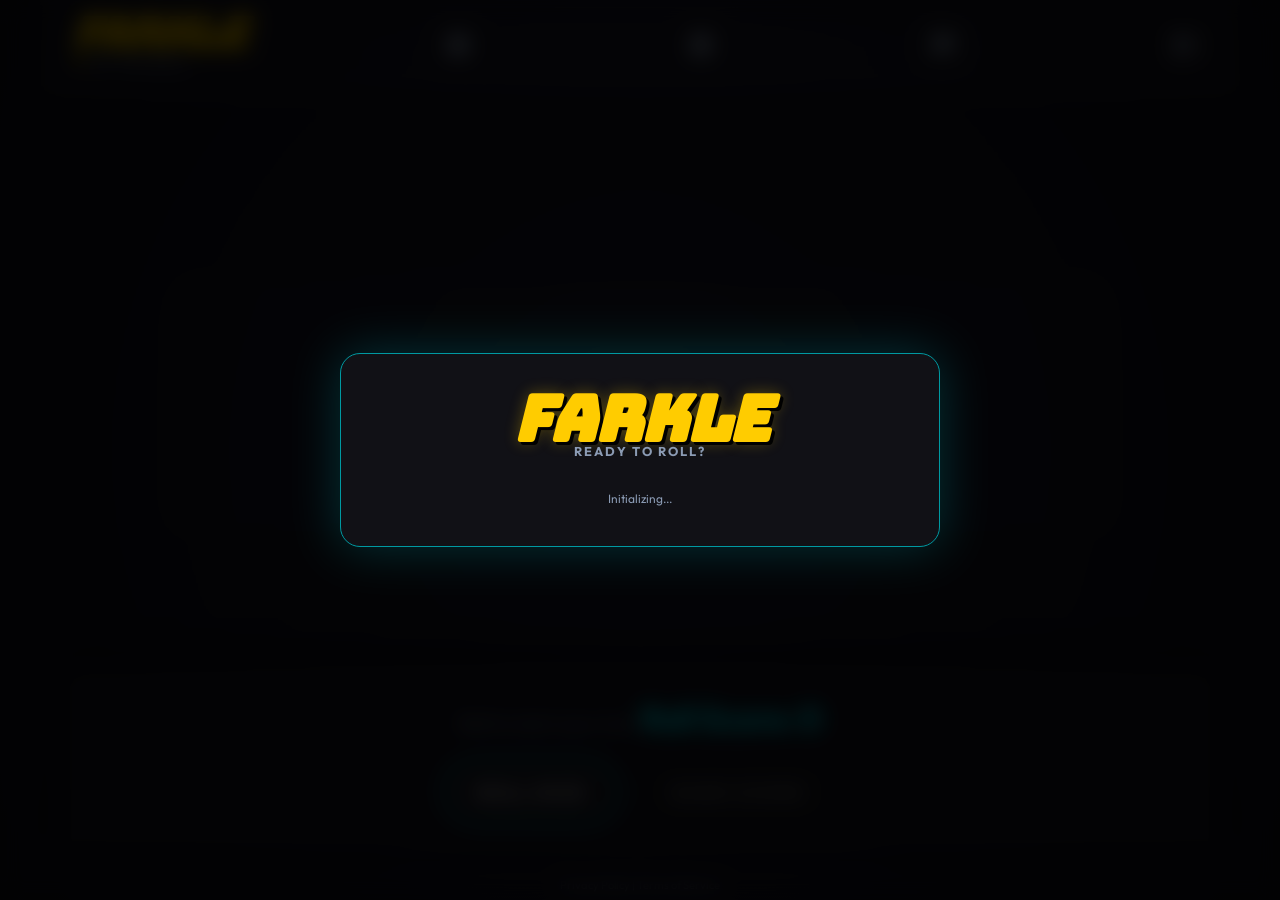
==== public/index.html @ 9ae145c6 "feat: implement iOS-style chat notifications and polished system debug panel" ====
<!DOCTYPE html>
<html lang="en">

<head>
    <meta charset="UTF-8">
    <meta name="viewport" content="width=device-width, initial-scale=1.0, maximum-scale=1.0, user-scalable=no">
    <title>Farkle With Friends</title>
    <link rel="preconnect" href="https://fonts.googleapis.com">
    <link rel="preconnect" href="https://fonts.gstatic.com" crossorigin>
    <link href="https://fonts.googleapis.com/css2?family=Outfit:wght@300;400;600;700&display=swap" rel="stylesheet">
    <link rel="stylesheet" href="style.css">
    <link rel="stylesheet" href="chat.css">
    <script src="/socket.io/socket.io.js"></script>
    <script type="importmap">
        {
            "imports": {
                "@discord/embedded-app-sdk": "/libs/@discord/embedded-app-sdk/output/index.mjs",
                "three": "/libs/three/build/three.module.js",
                "three/addons/": "/libs/three/examples/jsm/",
                "cannon-es": "/libs/cannon-es/dist/cannon-es.js",
                "gsap": "/libs/gsap/index.js",
                "gsap/ScrollTrigger": "/libs/gsap/ScrollTrigger.js",
                "gsap/MotionPathPlugin": "/libs/gsap/MotionPathPlugin.js"
            }
        }
    </script>
</head>

<body>
    <div id="global-error-display" style="
        display: none; 
        position: fixed; 
        top: 0; left: 0; right: 0; 
        background: #7f1d1d; 
        color: white; 
        padding: 1rem; 
        z-index: 9999; 
        font-family: monospace; 
        font-size: 12px;
        white-space: pre-wrap;
    "></div>
    <script>
        window.onerror = function (msg, url, line, col, error) {
            const el = document.getElementById('global-error-display');
            if (el) {
                el.style.display = 'block';
                el.textContent += `Error: ${msg}\nAt: ${url}:${line}:${col}\n\n`;
            }
        };
        window.addEventListener('unhandledrejection', function (event) {
            const el = document.getElementById('global-error-display');
            if (el) {
                el.style.display = 'block';
                el.textContent += `Promise Rejection: ${event.reason}\n\n`;
            }
        });
    </script>

    <div id="app">
        <div id="bg-dice-container"></div>
        <header class="game-header">
            <div class="logo-container">
                <h1 class="logo-text">Farkle</h1>
                <div class="tagline">
                    <span class="arrow-icon">↳</span> BY VELARIX
                </div>
            </div>
            <button id="rules-btn" class="icon-btn" aria-label="Rules">
                <svg width="24" height="24" viewBox="0 0 24 24" fill="none" stroke="currentColor" stroke-width="2">
                    <circle cx="12" cy="12" r="10"></circle>
                    <path d="M9.09 9a3 3 0 0 1 5.83 1c0 2-3 3-3 3"></path>
                    <line x1="12" y1="17" x2="12.01" y2="17"></line>
                </svg>
            </button>
            <button id="settings-btn" class="icon-btn" aria-label="Settings" style="margin-left: 0.5rem;"
                title="Settings">
                <svg width="24" height="24" viewBox="0 0 24 24" fill="none" stroke="currentColor" stroke-width="2"
                    stroke-linecap="round" stroke-linejoin="round">
                    <circle cx="12" cy="12" r="3"></circle>
                    <path
                        d="M19.4 15a1.65 1.65 0 0 0 .33 1.82l.06.06a2 2 0 0 1 0 2.83 2 2 0 0 1-2.83 0l-.06-.06a1.65 1.65 0 0 0-1.82-.33 1.65 1.65 0 0 0-1 1.51V21a2 2 0 0 1-2 2 2 2 0 0 1-2-2v-.09A1.65 1.65 0 0 0 9 19.4a1.65 1.65 0 0 0-1.82.33l-.06.06a2 2 0 0 1-2.83 0 2 2 0 0 1 0-2.83l.06-.06a1.65 1.65 0 0 0 .33-1.82 1.65 1.65 0 0 0-1.51-1H3a2 2 0 0 1-2-2 2 2 0 0 1 2-2h.09A1.65 1.65 0 0 0 4.6 9a1.65 1.65 0 0 0-.33-1.82l-.06-.06a2 2 0 0 1 0-2.83 2 2 0 0 1 2.83 0l.06.06a1.65 1.65 0 0 0 1.82.33H9a1.65 1.65 0 0 0 1-1.51V3a2 2 0 0 1 2-2 2 2 0 0 1 2 2v.09a1.65 1.65 0 0 0 1 1.51 1.65 1.65 0 0 0 1.82-.33l.06-.06a2 2 0 0 1 2.83 0 2 2 0 0 1 0 2.83l-.06.06a1.65 1.65 0 0 0-.33 1.82V9a1.65 1.65 0 0 0 1.51 1H21a2 2 0 0 1 2 2 2 2 0 0 1-2 2h-.09a1.65 1.65 0 0 0-1.51 1z">
                    </path>
                </svg>
            </button>
            <button id="chat-toggle-btn" class="icon-btn" aria-label="Chat" style="margin-left: 0.5rem;"
                title="Group Chat">
                <svg width="24" height="24" viewBox="0 0 24 24" fill="none" stroke="currentColor" stroke-width="2"
                    stroke-linecap="round" stroke-linejoin="round">
                    <path d="M21 15a2 2 0 0 1-2 2H7l-4 4V5a2 2 0 0 1 2-2h14a2 2 0 0 1 2 2z"></path>
                </svg>
            </button>
            <button id="leave-btn" class="icon-btn" aria-label="Leave Game" style="margin-left: 0.5rem;"
                title="Leave Table">
                <svg width="20" height="20" viewBox="0 0 24 24" fill="none" stroke="currentColor" stroke-width="2.5"
                    stroke-linecap="round" stroke-linejoin="round">
                    <path d="M9 21H5a2 2 0 0 1-2-2V5a2 2 0 0 1 2-2h4"></path>
                    <polyline points="16 17 21 12 16 7"></polyline>
                    <line x1="21" y1="12" x2="9" y2="12"></line>
                </svg>
                <span style="font-size: 0.7rem; font-weight: 800; margin-left: 4px; display: none;"
                    id="leave-text">LEAVE</span>
            </button>
        </header>

        <main class="game-board">
            <div id="game-info-bar"
                style="display: flex; justify-content: center; gap: 2rem; margin-bottom: 1rem; color: var(--text-muted); font-size: 0.9rem;">
                <span id="room-display"></span>
                <span id="spectator-display"></span>
            </div>
            <div class="player-zones" id="player-zones-container">
                <!-- Players injected via JS -->
            </div>

            <div class="dice-arena">
                <div id="three-canvas-container"></div>
                <div id="dice-container" class="dice-container">
                    <!-- Dice will be injected here (2D fallback/selection) -->
                </div>
                <div id="feedback-message" class="feedback-message hidden">Farkle!</div>
            </div>

            <div class="controls">
                <div class="current-action-info">
                    <span id="action-text">Roll to start your turn</span>
                    <span id="current-score-display">Roll Score: 0</span>
                </div>
                <div class="button-group">
                    <button id="roll-btn" class="btn primary">Roll Dice</button>
                    <button id="bank-btn" class="btn secondary" disabled>Bank Score</button>
                </div>
            </div>
        </main>

        <!-- Modals -->
        <div id="rules-modal" class="modal hidden">
            <div class="modal-content">
                <h2>Rules</h2>
                <div class="rules-text">
                    <p><strong>Farkle Rules Summary</strong></p>
                    <p>Begin your turn by rolling all six dice. Check to see if you have rolled any scoring dice or
                        combinations. Set aside any scoring dice you wish, but you must set aside at least one scoring
                        die if possible.</p>
                    <p>After each roll, you may reroll all the dice that have not been set aside or you can choose to
                        bank any accumulated points and end your turn.</p>
                    <p>If all six dice have been set aside for scoring (Hot Dice), you can use them all to continue
                        rolling as normal or you can bank your points and end your turn.</p>
                    <p>You farkle if you roll the dice and score no points with any of them. This ends your turn
                        immediately and all of your points gained so far this turn are lost.</p>
                    <p>At the end of your turn, your score is banked. The first player to reach the winning score
                        (Standard: 10,000) triggers the final round.</p>
                    <br>
                    <p style="color: var(--primary);"><em>Note: Different tables may have different rules (e.g. High
                            Stakes, Welfare Mode). Check the table description!</em></p>
                </div>
                <button class="btn close-modal">Close</button>
            </div>
        </div>

        <div id="setup-modal" class="modal">
            <div class="modal-content">
                <div class="logo-container" style="align-items: center; margin-bottom: 2rem;">
                    <h1 class="logo-text" style="font-size: 4rem !important;">Farkle</h1>
                    <div class="tagline">READY TO ROLL?</div>
                </div>

                <div id="connection-debug"
                    style="font-size: 0.75rem; color: var(--text-muted); margin-top: 0.5rem; text-align: center;">
                    Initializing...</div>

                <div id="mode-selection" style="display:none; text-align: center; margin-bottom: 2rem;">
                    <p style="color: var(--text-muted); margin-bottom: 1rem;">Select Experience</p>
                    <div style="display: flex; gap: 1rem; justify-content: center;">
                        <button id="mode-casual-btn" class="btn secondary" style="min-width: 120px;">
                            <span style="display:block; font-size: 1.2rem;">☕</span>
                            Casual
                        </button>
                        <button id="mode-speed-btn" class="btn secondary" style="min-width: 120px;">
                            <span style="display:block; font-size: 1.2rem;">⚡</span>
                            Speed Run
                        </button>
                    </div>
                </div>

                <div id="room-list-container" class="room-grid"
                    style="margin-top: 1rem; border-top: 1px solid rgba(255,255,255,0.1); padding-top: 1.5rem; width: 100%; display: none;">
                    <p style="color:var(--text-muted); font-size: 0.9rem; text-align: center;">Loading tables...</p>
                    <!-- Room List will be injected here -->
                </div>

                <button id="start-game-btn" class="btn primary" disabled style="display: none;"></button>
            </div>
        </div>

        <div id="settings-modal" class="modal hidden">
            <div class="modal-content">
                <h2>Settings</h2>
                <div class="input-group">
                    <label>Felt Color</label>
                    <div class="theme-options">
                        <button class="theme-btn" data-theme="green" style="background: #0f3d24;"></button>
                        <button class="theme-btn" data-theme="blue" style="background: #1e3a8a;"></button>
                        <button class="theme-btn" data-theme="red" style="background: #7f1d1d;"></button>
                        <button class="theme-btn" data-theme="purple" style="background: #581c87;"></button>
                    </div>
                </div>
                <div class="input-group">
                    <label>Dice Theme</label>
                    <select id="dice-theme-select">
                        <option value="classic">Classic White</option>
                        <option value="gold">Luxury Gold</option>
                        <option value="dark">Midnight Black</option>
                        <option value="neon">Neon Cyber</option>
                    </select>
                </div>
                <button class="btn close-modal">Close</button>
            </div>
        </div>

        <div id="game-over-modal" class="modal hidden">
            <div class="modal-content">
                <h2>Game Over!</h2>
                <p id="winner-text">Player 1 Wins!</p>
                <div class="final-scores">
                    <div class="final-score-row">
                        <span id="end-p1-name"></span>: <span id="end-p1-score"></span>
                    </div>
                    <div class="final-score-row">
                        <span id="end-p2-name"></span>: <span id="end-p2-score"></span>
                    </div>
                </div>
                <button id="restart-btn" class="btn primary">Play Again</button>
            </div>
        </div>

        <div id="chat-panel" class="chat-panel hidden">
            <div class="chat-header">
                <h3>Group Chat</h3>
                <button id="chat-close-btn" class="icon-btn micro" style="width:30px; height:30px;">✕</button>
            </div>
            <div id="chat-messages" class="chat-messages">
                <!-- Messages -->
                <div class="chat-msg system">Welcome to the chat!</div>
            </div>
            <div class="chat-input-area">
                <input type="text" id="chat-input" placeholder="Say something..." maxlength="100">
                <button id="chat-send-btn" class="btn primary small"
                    style="min-width: 60px; height: 40px; font-size: 0.9rem; padding: 0 15px;">Send</button>
            </div>
        </div>
        <footer
            style="text-align: center; padding: 0.5rem; color: var(--text-muted); font-size: 0.7rem; flex-shrink: 0;">
            <p>
                <a href="privacy.html" style="color: var(--text-muted); text-decoration: none;">Privacy Policy</a> |
                <a href="terms.html" style="color: var(--text-muted); text-decoration: none;">Terms of Service</a>
            </p>
        </footer>
    </div>

    <!-- iOS Style Chat Notifications Container -->
    <div id="chat-notifications" class="chat-notifications-container"></div>

    <script type="module" src="client.js"></script>
</body>

</html>
---- public/style.css ----
@import url('https://fonts.googleapis.com/css2?family=Outfit:wght@300;400;600;800&family=Bungee&display=swap');

:root {
    /* Color Palette - Vibrant Cyberpunk/Modern Arcade */
    --bg-dark: #090910;
    --bg-panel: rgba(22, 22, 35, 0.75);
    --bg-panel-solid: #161623;

    --primary: #00f2ff;
    /* Cyan */
    --primary-dim: #0099a1;
    --primary-glow: rgba(0, 242, 255, 0.6);

    --accent: #d900ff;
    /* Magenta */
    --accent-dim: #8c00a3;
    --accent-glow: rgba(217, 0, 255, 0.6);

    --success: #00ff9d;
    --success-glow: rgba(0, 255, 157, 0.6);

    --danger: #ff0055;
    --danger-glow: rgba(255, 0, 85, 0.6);

    --text-main: #ffffff;
    --text-muted: #8b9bb4;

    --glass-border: 1px solid rgba(255, 255, 255, 0.15);
    --glass-highlight: 1px solid rgba(255, 255, 255, 0.3);

    --shadow-sm: 0 4px 6px rgba(0, 0, 0, 0.3);
    --shadow-lg: 0 10px 30px rgba(0, 0, 0, 0.5);
    --neon-box: 0 0 15px var(--primary-glow), inset 0 0 10px var(--primary-glow);

    --font-main: 'Outfit', 'Inter', system-ui, sans-serif;
    --anim-speed: 0.3s;

    --auroraColor0: rgb(255 0 0);
    --auroraColor1: rgb(0 255 0);
    --auroraColor2: rgb(0 0 255);

    --bg0: #FFFFFF;
    --bg: color-mix(in srgb, var(--auroraColor1) 40%, var(--bg0));
    --bgColor: color-mix(in srgb, #000000 70%, var(--bg));

    --bgColor90: color-mix(in srgb, #000000 10%, var(--bgColor));
    --bgColor80: color-mix(in srgb, #000000 20%, var(--bgColor));
    --bgColor70: color-mix(in srgb, #000000 30%, var(--bgColor));
    --bgColor60: color-mix(in srgb, #000000 40%, var(--bgColor));
    --bgColor50: color-mix(in srgb, #000000 50%, var(--bgColor));

    --bgColor110: color-mix(in srgb, #FFFFFF 10%, var(--bgColor));
    --bgColor120: color-mix(in srgb, #FFFFFF 20%, var(--bgColor));
    --bgColor130: color-mix(in srgb, #FFFFFF 30%, var(--bgColor));
    --bgColor140: color-mix(in srgb, #FFFFFF 40%, var(--bgColor));
    --bgColor150: color-mix(in srgb, #FFFFFF 50%, var(--bgColor));

    --fireLight1: #ed8d0e;
    --fireLight2: #ffff00;
}

.bgColor {
    fill: var(--bgColor);
}

.bgColor90 {
    fill: var(--bgColor90);
}

.bgColor80 {
    fill: var(--bgColor80);
}

.bgColor70 {
    fill: var(--bgColor70);
}

.bgColor60 {
    fill: var(--bgColor60);
}

.bgColor50 {
    fill: var(--bgColor50);
}

.bgColor110 {
    fill: var(--bgColor110);
}

.bgColor120 {
    fill: var(--bgColor120);
}

.bgColor130 {
    fill: var(--bgColor130);
}

.bgColor140 {
    fill: var(--bgColor140);
}

.bgColor150 {
    fill: var(--bgColor150);
}


* {
    box-sizing: border-box;
    margin: 0;
    padding: 0;
    user-select: none;
    -webkit-tap-highlight-color: transparent;
}

body {
    padding: 0px;
    height: 100vh;
    overflow: hidden;
    background: radial-gradient(circle at center, #1a1a2e 0%, #0f0f1a 100%);
    font-family: var(--font-main);
    color: var(--text-main);
    display: flex;
    flex-direction: column;
    align-items: center;
}







/* Background Dice Animation Container */
#bg-dice-container {
    position: absolute;
    top: 0;
    left: 0;
    width: 100%;
    height: 100%;
    overflow: hidden;
    z-index: 0;
    pointer-events: none;
}

.bg-die {
    position: absolute;
    color: rgba(255, 255, 255, 0.05);
    animation: floatUp linear infinite;
    user-select: none;
}

@keyframes floatUp {
    0% {
        transform: translateY(110vh) rotate(0deg);
        opacity: 0;
    }

    20% {
        opacity: 0.15;
    }

    80% {
        opacity: 0.15;
    }

    100% {
        transform: translateY(-10vh) rotate(360deg);
        opacity: 0;
    }
}

.bg-particle {
    position: absolute;
    border-radius: 50%;
    opacity: 0.4;
    animation: twinkle ease-in-out infinite;
    pointer-events: none;
}

@keyframes twinkle {

    0%,
    100% {
        transform: scale(1);
        opacity: 0.2;
    }

    50% {
        transform: scale(1.5);
        opacity: 0.6;
    }
}

#app {
    width: 100%;
    max-width: 1200px;
    height: 100%;
    display: flex;
    flex-direction: column;
    position: relative;
    z-index: 10;
}

/* --- Header --- */
.game-header {
    display: flex;
    justify-content: space-between;
    align-items: center;
    padding: 1rem 2rem;
    background: rgba(255, 255, 255, 0.03);
    border-bottom: var(--glass-border);
    backdrop-filter: blur(15px);
}

@keyframes titlePulse {
    0% {
        filter: drop-shadow(0 0 10px rgba(255, 215, 0, 0.3));
    }

    100% {
        filter: drop-shadow(0 0 15px rgba(255, 215, 0, 0.6));
    }
}

.logo-container {
    display: flex;
    flex-direction: column;
    align-items: flex-start;
}

.logo-text {
    font-family: 'Bungee', cursive !important;
    font-size: 2.8rem !important;
    font-style: italic;
    line-height: 0.8 !important;
    color: #ffcc00;
    text-shadow: 3px 3px 0px #000, 0 0 15px rgba(255, 204, 0, 0.3);
    margin: 0 !important;
    letter-spacing: -2px !important;
    background: none !important;
    -webkit-text-fill-color: initial !important;
}

.tagline {
    font-size: 0.8rem;
    font-weight: 700;
    color: #8b9bb4;
    letter-spacing: 2px;
    margin-top: -2px;
    display: flex;
    align-items: center;
    gap: 4px;
}

.arrow-icon {
    color: #ffcc00;
    font-size: 1.2rem;
    transform: translateY(-2px);
    display: inline-block;
}

.icon-btn {
    background: rgba(255, 255, 255, 0.05);
    border: none;
    color: var(--text-muted);
    width: 44px;
    height: 44px;
    border-radius: 12px;
    cursor: pointer;
    transition: all var(--anim-speed);
    display: flex;
    align-items: center;
    justify-content: center;
}

.icon-btn svg {
    width: 24px;
    height: 24px;
    fill: currentColor;
}

.icon-btn:hover {
    background: var(--primary);
    color: #000;
    box-shadow: 0 0 20px var(--primary-glow);
    transform: translateY(-2px);
}

/* --- Main Layout --- */
.game-board {
    flex: 1;
    display: flex;
    flex-direction: column;
    padding: 1rem;
    gap: 1.5rem;
    overflow-y: auto;
}

/* --- Player Zones --- */
.player-zones {
    display: flex;
    justify-content: center;
    gap: 1.5rem;
    flex-wrap: wrap;
    perspective: 1000px;
}

.player-card {
    background: var(--bg-panel);
    border: var(--glass-border);
    border-radius: 16px;
    padding: 1rem 1.5rem;
    min-width: 180px;
    backdrop-filter: blur(10px);
    transition: all 0.4s cubic-bezier(0.175, 0.885, 0.32, 1.275);
    position: relative;
    overflow: hidden;
    display: flex;
    flex-direction: column;
    align-items: center;
}

.player-card::after {
    content: '';
    position: absolute;
    top: 0;
    left: 0;
    right: 0;
    bottom: 0;
    background: linear-gradient(135deg, rgba(255, 255, 255, 0.1) 0%, transparent 100%);
    opacity: 0;
    transition: opacity 0.3s;
    pointer-events: none;
}

.player-card.active {
    transform: translateY(-5px) scale(1.05);
    border-color: var(--primary);
    box-shadow: 0 10px 30px rgba(0, 242, 255, 0.2);
}

.player-card.active::before {
    content: '';
    position: absolute;
    top: 0;
    left: 0;
    width: 100%;
    height: 4px;
    background: var(--primary);
    box-shadow: 0 0 15px var(--primary);
}

.player-info {
    font-size: 1.1rem;
    font-weight: 600;
    color: var(--text-muted);
    margin-bottom: 0.5rem;
    width: 100%;
    text-align: center;
    white-space: nowrap;
    overflow: hidden;
    text-overflow: ellipsis;
}

.player-card.active .player-info {
    color: #fff;
    text-shadow: 0 0 10px rgba(255, 255, 255, 0.5);
}

.total-score {
    font-size: 2.2rem;
    font-weight: 700;
    color: var(--text-main);
}

.player-card.active .total-score {
    background: linear-gradient(to right, var(--primary), var(--success));
    -webkit-background-clip: text;
    background-clip: text;
    -webkit-text-fill-color: transparent;
}

/* --- Dice Arena --- */
.dice-arena {
    flex: 2;
    display: flex;
    flex-direction: column;
    justify-content: center;
    align-items: center;
    position: relative;
    width: 100%;
    min-height: 300px;
    /* Ensure space for 3D dice */
}

#three-canvas-container {
    position: absolute;
    top: 50%;
    left: 50%;
    transform: translate(-50%, -50%);
    width: 100%;
    height: 400px;
    pointer-events: none;
    /* Usually 3D is for show, 2D for select */
    z-index: 5;
}

#three-canvas-container canvas {
    width: 100% !important;
    height: 100% !important;
    display: block;
}

.dice-container {
    display: flex;
    flex-wrap: wrap;
    gap: 2rem;
    justify-content: center;
    padding: 3rem;
    background: rgba(255, 255, 255, 0.02);
    border-radius: 30px;
    border: 1px dashed rgba(255, 255, 255, 0.1);
    min-height: 250px;
    min-width: 80%;
    transition: all 0.3s;
    position: relative;
    z-index: 10;
    /* Above 3D if we want selection, or below if we want 3D on top */
}

/* We want 3D dice to be visible, so let's make 2D dice container transparent when rolling */
.dice-container.rolling {
    opacity: 0;
}

.dice-container.rolling {
    border-color: var(--primary-dim);
    box-shadow: inset 0 0 50px rgba(0, 242, 255, 0.05);
}

/* --- The Die Itself --- */
.die {
    width: 80px;
    height: 80px;
    background: linear-gradient(135deg, #f0f0f0, #d9d9d9);
    border-radius: 12px;
    /* Smooth rounded corners */
    box-shadow:
        inset 0 0 10px rgba(255, 255, 255, 0.8),
        0 5px 15px rgba(0, 0, 0, 0.5),
        0 10px 5px rgba(0, 0, 0, 0.2);
    /* Depth shadow */
    position: relative;
    cursor: pointer;
    transition: all 0.2s cubic-bezier(0.175, 0.885, 0.32, 1.275);

    display: grid;
    grid-template-columns: repeat(3, 1fr);
    grid-template-rows: repeat(3, 1fr);
    padding: 10px;
}

/* Selected State */
.die.selected {
    transform: translateY(-20px) rotateX(10deg);
    background: var(--primary);
    box-shadow:
        0 0 20px var(--primary-glow),
        0 20px 40px rgba(0, 0, 0, 0.6);
    border: 2px solid white;
}

/* Dots (Pips) */
.pip {
    background-color: #222;
    border-radius: 50%;
    width: 14px;
    height: 14px;
    align-self: center;
    justify-self: center;
    box-shadow: inset 0 1px 2px rgba(0, 0, 0, 0.8);
}

.die.selected .pip {
    background-color: #000;
    box-shadow: inset 0 1px 3px rgba(255, 255, 255, 0.4);
}

/* Pip Positioning Logic */
.die[data-value="1"] .pip:nth-child(1) {
    grid-area: 2 / 2;
}

.die[data-value="2"] .pip:nth-child(1) {
    grid-area: 1 / 1;
}

.die[data-value="2"] .pip:nth-child(2) {
    grid-area: 3 / 3;
}

.die[data-value="3"] .pip:nth-child(1) {
    grid-area: 1 / 1;
}

.die[data-value="3"] .pip:nth-child(2) {
    grid-area: 2 / 2;
}

.die[data-value="3"] .pip:nth-child(3) {
    grid-area: 3 / 3;
}

.die[data-value="4"] .pip:nth-child(1) {
    grid-area: 1 / 1;
}

.die[data-value="4"] .pip:nth-child(2) {
    grid-area: 1 / 3;
}

.die[data-value="4"] .pip:nth-child(3) {
    grid-area: 3 / 1;
}

.die[data-value="4"] .pip:nth-child(4) {
    grid-area: 3 / 3;
}

.die[data-value="5"] .pip:nth-child(1) {
    grid-area: 1 / 1;
}

.die[data-value="5"] .pip:nth-child(2) {
    grid-area: 1 / 3;
}

.die[data-value="5"] .pip:nth-child(3) {
    grid-area: 2 / 2;
}

.die[data-value="5"] .pip:nth-child(4) {
    grid-area: 3 / 1;
}

.die[data-value="5"] .pip:nth-child(5) {
    grid-area: 3 / 3;
}

.die[data-value="6"] .pip:nth-child(1) {
    grid-area: 1 / 1;
}

.die[data-value="6"] .pip:nth-child(2) {
    grid-area: 1 / 3;
}

.die[data-value="6"] .pip:nth-child(3) {
    grid-area: 2 / 1;
}

.die[data-value="6"] .pip:nth-child(4) {
    grid-area: 2 / 3;
}

.die[data-value="6"] .pip:nth-child(5) {
    grid-area: 3 / 1;
}

.die[data-value="6"] .pip:nth-child(6) {
    grid-area: 3 / 3;
}

/* Rolling Animation */
.die.rolling {
    animation: shakeAndRoll 0.6s ease-in-out infinite;
    background: #e0e0e0;
}

@keyframes shakeAndRoll {
    0% {
        transform: translate(0, 0) rotate(0deg);
    }

    25% {
        transform: translate(-5px, -5px) rotate(-15deg);
    }

    50% {
        transform: translate(5px, 2px) rotate(180deg);
    }

    75% {
        transform: translate(-2px, 5px) rotate(300deg);
    }

    100% {
        transform: translate(0, 0) rotate(360deg);
    }
}

/* --- Feedback Messages --- */
.feedback-message {
    position: absolute;
    top: 50%;
    left: 50%;
    transform: translate(-50%, -50%);
    font-size: 5rem;
    font-weight: 900;
    color: #fff;
    -webkit-text-stroke: 2px var(--danger);
    text-shadow: 0 0 30px var(--danger);
    z-index: 100;
    pointer-events: none;
    opacity: 0;
    transition: all 0.3s;
}

.feedback-message:not(.hidden) {
    animation: blastIn 0.5s cubic-bezier(0.175, 0.885, 0.32, 1.275) forwards;
}

@keyframes blastIn {
    0% {
        transform: translate(-50%, -50%) scale(0) rotate(-10deg);
        opacity: 0;
    }

    60% {
        transform: translate(-50%, -50%) scale(1.2) rotate(5deg);
        opacity: 1;
    }

    100% {
        transform: translate(-50%, -50%) scale(1) rotate(0deg);
        opacity: 1;
    }
}

.feedback-message.success {
    -webkit-text-stroke: 2px var(--success);
    text-shadow: 0 0 30px var(--success);
}

.feedback-message.error {
    color: var(--danger);
    font-size: 6rem;
    -webkit-text-stroke: 2px #fff;
    text-shadow: 0 0 30px var(--danger);
    z-index: 2000;
}

.feedback-message.hot-dice {
    font-family: 'Bungee', cursive;
    /* Distinct font */
    font-size: 6rem;
    color: #fff700;
    /* Yellow */
    -webkit-text-stroke: 3px #ff4800;
    /* Orange/Red stroke */
    text-shadow:
        0 0 20px #ff0000,
        0 0 40px #ffae00;
    transform: translate(-50%, -50%) rotate(-5deg) !important;
    /* Tilt it */
}

/* --- Controls Panel --- */
.controls {
    background: var(--bg-panel);
    border-top: var(--glass-border);
    backdrop-filter: blur(20px);
    padding: 2rem;
    display: flex;
    flex-direction: column;
    align-items: center;
    gap: 1.5rem;
    box-shadow: 0 -10px 30px rgba(0, 0, 0, 0.5);
    border-radius: 30px 30px 0 0;
}

.current-action-info {
    text-align: center;
}

#current-score-display {
    font-size: 2rem;
    font-weight: 700;
    color: var(--primary);
    text-shadow: 0 0 15px var(--primary-glow);
    margin-bottom: 0.5rem;
}

#action-text {
    font-size: 1.2rem;
    color: var(--text-muted);
}

.button-group {
    display: flex;
    gap: 1.5rem;
}

/* Liquid Button Style Integration */
.btn {
    position: relative;
    display: inline-flex;
    justify-content: center;
    align-items: center;
    width: auto;
    min-width: 160px;
    height: 60px;
    padding: 0 30px;

    font-family: 'Outfit', sans-serif;
    font-weight: bold;
    font-size: 18px;
    text-transform: uppercase;
    letter-spacing: 2px;
    color: #fff;

    border-radius: 30px;
    background: rgba(255, 255, 255, 0.05);
    backdrop-filter: blur(10px);
    border: 1px solid rgba(255, 255, 255, 0.1);

    overflow: hidden;
    transition: all 0.5s ease;
    cursor: pointer;
    z-index: 1;
    box-shadow: 0 4px 15px rgba(0, 0, 0, 0.2);
}

.btn::before {
    content: '';
    position: absolute;
    top: 0;
    left: -100%;
    width: 100%;
    height: 100%;
    background: linear-gradient(90deg, transparent, rgba(255, 255, 255, 0.4), transparent);
    transition: 0.5s;
    z-index: -1;
}

.btn:hover::before {
    left: 100%;
}

.btn:hover {
    background: rgba(255, 255, 255, 0.1);
    transform: translateY(-2px);
    border-color: rgba(255, 255, 255, 0.3);
    box-shadow: 0 0 20px rgba(255, 255, 255, 0.3),
        0 0 40px rgba(255, 255, 255, 0.1);
}

.btn:active {
    transform: scale(0.95);
}

.btn:disabled {
    opacity: 0.5;
    cursor: not-allowed;
    filter: grayscale(1);
    pointer-events: none;
    box-shadow: none;
}

/* Primary Variant (Cyan) adaptation of Liquid */
.btn.primary {
    border-color: var(--primary-glow);
    box-shadow: 0 0 15px var(--primary-glow);
}

.btn.primary:hover {
    box-shadow: 0 0 30px var(--primary), inset 0 0 10px var(--primary-glow);
    border-color: var(--primary);
}

/* Secondary Variant (Magenta) adaptation */
.btn.secondary {
    border-color: var(--accent-glow);
    box-shadow: 0 0 15px var(--accent-glow);
}

.btn.secondary:hover {
    box-shadow: 0 0 30px var(--accent), inset 0 0 10px var(--accent-glow);
    border-color: var(--accent);
}

/* Tools Panel */
.tools-panel {
    display: flex;
    gap: 10px;
    margin-top: 10px;
}

.btn.micro {
    padding: 0.5rem 1rem;
    font-size: 0.8rem;
    border-radius: 6px;
    background: #2a2a3a;
    color: #aaa;
    border: 1px solid #444;
}

/* Modals */
.modal {
    position: fixed;
    top: 0;
    left: 0;
    width: 100vw;
    height: 100vh;
    background: rgba(0, 0, 0, 0.85);
    backdrop-filter: blur(10px);
    display: flex;
    justify-content: center;
    align-items: center;
    z-index: 2000;
}

.modal-content {
    background: #111116;
    border: 1px solid var(--primary-dim);
    box-shadow: 0 0 50px rgba(0, 242, 255, 0.2);
    border-radius: 20px;
    padding: 2.5rem;
    max-width: 600px;
    width: 90%;
    max-height: 90vh;
    overflow-y: auto;
    position: relative;
    transform: scale(0.9);
    opacity: 0;
    transition: all 0.3s cubic-bezier(0.34, 1.56, 0.64, 1);
}

.modal:not(.hidden) .modal-content {
    transform: scale(1);
    opacity: 1;
}

.hidden {
    display: none !important;
}

.btn.small {
    min-width: 80px;
    height: 36px;
    padding: 0 16px;
    font-size: 0.85rem;
    border-radius: 18px;
    letter-spacing: 0.5px;
}

.room-grid {
    display: grid;
    grid-template-columns: repeat(auto-fill, minmax(260px, 1fr));
    gap: 1.5rem;
    margin-top: 1.5rem;
    width: 100%;
}

.room-card {
    background: linear-gradient(145deg, #1a1a25, #12121a);
    border: 1px solid #333;
    padding: 1.5rem;
    border-radius: 12px;
    cursor: pointer;
    transition: all 0.3s;
    display: flex;
    flex-direction: column;
    align-items: center;
    text-align: center;
    gap: 0.5rem;
}

.room-card:hover:not(.full) {
    border-color: var(--primary);
    box-shadow: 0 0 15px var(--primary-glow);
    transform: translateY(-5px);
}

.room-card.full {
    border-color: var(--danger);
    opacity: 0.6;
    cursor: not-allowed;
}

.room-status {
    color: var(--text-muted);
    font-size: 0.9rem;
}

/* Themes */
body[data-dice-theme='classic'] .die {
    background: #fff;
    color: #000;
}

body[data-dice-theme='classic'] .pip {
    background: #000;
}

body[data-dice-theme='gold'] .die {
    background: linear-gradient(135deg, #ffd700, #b8860b);
    color: #000;
}

body[data-dice-theme='gold'] .pip {
    background: #000;
}

body[data-dice-theme='dark'] .die {
    background: #111;
    color: var(--primary);
    border: 1px solid #333;
}

body[data-dice-theme='dark'] .pip {
    background: var(--primary);
    box-shadow: 0 0 5px var(--primary);
}
---- public/chat.css ----
/* Chat Panel Styles */
.chat-panel {
    position: fixed;
    right: 20px;
    bottom: 80px;
    width: 320px;
    height: 400px;
    background: var(--bg-panel);
    border: var(--glass-border);
    backdrop-filter: blur(20px);
    border-radius: 20px;
    display: flex;
    flex-direction: column;
    box-shadow: var(--shadow-lg);
    z-index: 1000;
    transition: transform 0.3s cubic-bezier(0.175, 0.885, 0.32, 1.275), opacity 0.3s;
    overflow: hidden;
}

.chat-panel.hidden {
    transform: translateY(20px) scale(0.95);
    opacity: 0;
    pointer-events: none;
    display: flex !important;
    /* Override the default hidden display:none */
    visibility: hidden;
}

.chat-header {
    padding: 15px;
    background: rgba(255, 255, 255, 0.05);
    border-bottom: var(--glass-border);
    display: flex;
    justify-content: space-between;
    align-items: center;
}

.chat-header h3 {
    margin: 0;
    font-size: 1rem;
    color: var(--primary);
    text-transform: uppercase;
    letter-spacing: 1px;
}

.chat-messages {
    flex: 1;
    overflow-y: auto;
    padding: 15px;
    display: flex;
    flex-direction: column;
    gap: 10px;
    scrollbar-width: thin;
    scrollbar-color: var(--primary-dim) transparent;
}

.chat-messages::-webkit-scrollbar {
    width: 6px;
}

.chat-messages::-webkit-scrollbar-thumb {
    background: var(--primary-dim);
    border-radius: 3px;
}

.chat-msg {
    padding: 8px 12px;
    border-radius: 12px;
    font-size: 0.9rem;
    line-height: 1.4;
    max-width: 85%;
    word-wrap: break-word;
    animation: fadeIn 0.2s ease-out;
}

@keyframes fadeIn {
    from {
        opacity: 0;
        transform: translateY(5px);
    }

    to {
        opacity: 1;
        transform: translateY(0);
    }
}

.chat-msg.system {
    align-self: center;
    font-style: italic;
    color: var(--text-muted);
    font-size: 0.8rem;
    background: transparent;
    padding: 5px;
}

.chat-msg.mine {
    align-self: flex-end;
    background: rgba(0, 242, 255, 0.15);
    border: 1px solid rgba(0, 242, 255, 0.3);
    color: #fff;
    border-bottom-right-radius: 2px;
}

.chat-msg.others {
    align-self: flex-start;
    background: rgba(255, 255, 255, 0.1);
    border: 1px solid rgba(255, 255, 255, 0.1);
    color: var(--text-main);
    border-bottom-left-radius: 2px;
}

.msg-author {
    display: block;
    font-size: 0.7rem;
    color: var(--primary);
    margin-bottom: 2px;
    font-weight: bold;
}

.chat-input-area {
    padding: 15px;
    background: rgba(0, 0, 0, 0.2);
    display: flex;
    gap: 10px;
}

#chat-input {
    flex: 1;
    background: rgba(255, 255, 255, 0.05);
    border: 1px solid rgba(255, 255, 255, 0.1);
    border-radius: 8px;
    padding: 8px 12px;
    color: #fff;
    outline: none;
    font-family: var(--font-main);
    transition: all 0.2s;
}

#chat-input:focus {
    border-color: var(--primary);
    background: rgba(255, 255, 255, 0.1);
}

/* Mobile Adjustments */
@media (max-width: 600px) {
    .chat-panel {
        width: 100%;
        height: 50vh;
        bottom: 0px;
        right: 0px;
        border-radius: 20px 20px 0 0;
    }
}

/* iOS Style Chat Notifications */
.chat-notifications-container {
    position: fixed;
    top: 20px;
    right: 20px;
    z-index: 2000;
    display: flex;
    flex-direction: column;
    gap: 10px;
    pointer-events: none;
}

.chat-notification {
    background: rgba(20, 20, 25, 0.7);
    backdrop-filter: blur(15px);
    -webkit-backdrop-filter: blur(15px);
    border: 1px solid rgba(255, 255, 255, 0.1);
    box-shadow: 0 8px 32px rgba(0, 0, 0, 0.3);
    border-radius: 16px;
    padding: 12px 16px;
    min-width: 260px;
    max-width: 350px;
    display: flex;
    flex-direction: column;
    gap: 4px;
    pointer-events: auto;
    animation: iosInviteIn 0.5s cubic-bezier(0.19, 1, 0.22, 1) forwards;
    cursor: pointer;
    transition: transform 0.2s, opacity 0.2s;
}

.chat-notification:hover {
    transform: scale(1.02);
    background: rgba(30, 30, 35, 0.8);
}

.chat-notification:active {
    transform: scale(0.98);
}

.chat-notification.outgoing {
    animation: iosInviteOut 0.4s cubic-bezier(1, 0, 0, 1) forwards;
}

.notification-header {
    display: flex;
    justify-content: space-between;
    align-items: center;
}

.notification-author {
    font-size: 0.75rem;
    font-weight: 700;
    color: var(--primary);
    text-transform: uppercase;
    letter-spacing: 0.5px;
}

.notification-time {
    font-size: 0.65rem;
    color: var(--text-muted);
}

.notification-body {
    font-size: 0.85rem;
    color: #fff;
    white-space: nowrap;
    overflow: hidden;
    text-overflow: ellipsis;
    line-height: 1.4;
}

@keyframes iosInviteIn {
    0% {
        opacity: 0;
        transform: translateX(50px) scale(0.9);
    }

    100% {
        opacity: 1;
        transform: translateX(0) scale(1);
    }
}

@keyframes iosInviteOut {
    0% {
        opacity: 1;
        transform: translateX(0) scale(1);
    }

    100% {
        opacity: 0;
        transform: translateX(80px) scale(0.8);
    }
}
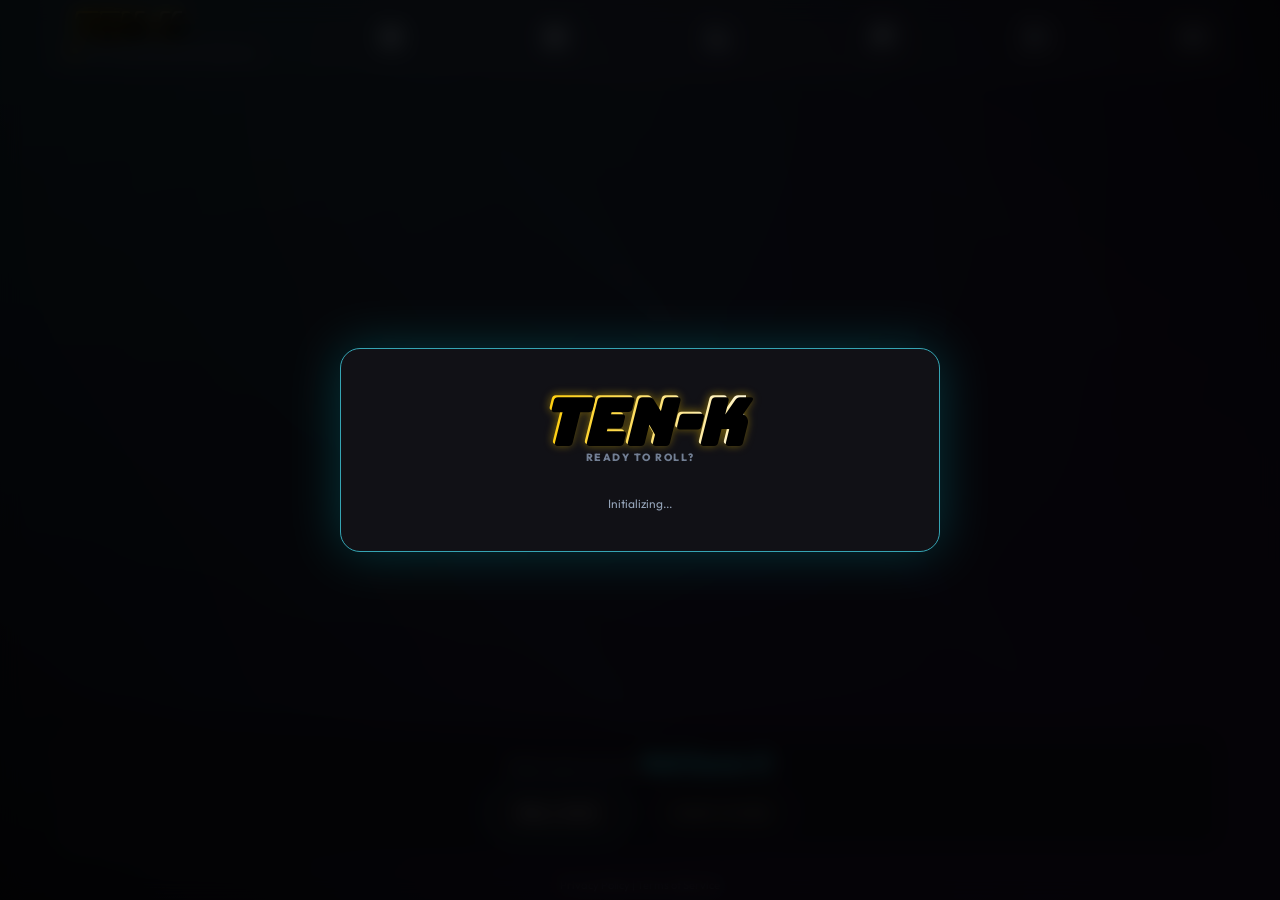
==== commit f7b45f5d: "Add Discord login button for web version with popup auth flow" ====
--- a/public/index.html
+++ b/public/index.html
@@ -57,12 +57,16 @@
     </script>
 
     <div id="app">
+        <div class="aurora-container">
+            <div class="aurora"></div>
+            <div class="aurora-beam"></div>
+        </div>
         <div id="bg-dice-container"></div>
         <header class="game-header">
             <div class="logo-container">
-                <h1 class="logo-text">Farkle</h1>
+                <h1 class="logo-text animated-logo" id="main-logo">Ten-K</h1>
                 <div class="tagline">
-                    <span class="arrow-icon">↳</span> BY VELARIX
+                    <span class="arrow-icon">↳</span> BY VELARIXSOLUTIONS.NL
                 </div>
             </div>
             <button id="rules-btn" class="icon-btn" aria-label="Rules">
@@ -82,6 +86,15 @@
                     </path>
                 </svg>
             </button>
+            <button id="stats-btn" class="icon-btn" aria-label="Stats" style="margin-left: 0.5rem;"
+                title="Leaderboard & Stats">
+                <svg width="24" height="24" viewBox="0 0 24 24" fill="none" stroke="currentColor" stroke-width="2">
+                    <path d="M3 3v18h18"></path>
+                    <path d="M18 17V9"></path>
+                    <path d="M13 17V5"></path>
+                    <path d="M8 17v-3"></path>
+                </svg>
+            </button>
             <button id="chat-toggle-btn" class="icon-btn" aria-label="Chat" style="margin-left: 0.5rem;"
                 title="Group Chat">
                 <svg width="24" height="24" viewBox="0 0 24 24" fill="none" stroke="currentColor" stroke-width="2"
@@ -89,10 +102,9 @@
                     <path d="M21 15a2 2 0 0 1-2 2H7l-4 4V5a2 2 0 0 1 2-2h14a2 2 0 0 1 2 2z"></path>
                 </svg>
             </button>
-            <button id="leave-btn" class="icon-btn" aria-label="Leave Game" style="margin-left: 0.5rem;"
-                title="Leave Table">
-                <svg width="20" height="20" viewBox="0 0 24 24" fill="none" stroke="currentColor" stroke-width="2.5"
-                    stroke-linecap="round" stroke-linejoin="round">
+            <button id="leave-btn" class="icon-btn" title="Leave Game"
+                style="width: 44px; transition: width 0.3s; overflow: hidden; display: flex; align-items: center; justify-content: center;">
+                <svg width="20" height="20" viewBox="0 0 24 24" fill="none" stroke="currentColor" stroke-width="2">
                     <path d="M9 21H5a2 2 0 0 1-2-2V5a2 2 0 0 1 2-2h4"></path>
                     <polyline points="16 17 21 12 16 7"></polyline>
                     <line x1="21" y1="12" x2="9" y2="12"></line>
@@ -100,6 +112,15 @@
                 <span style="font-size: 0.7rem; font-weight: 800; margin-left: 4px; display: none;"
                     id="leave-text">LEAVE</span>
             </button>
+            <div class="header-actions" style="display: flex; gap: 8px;">
+                <button id="quick-mute-btn" class="icon-btn" title="Toggle Sound">
+                    <svg class="mute-icon" width="20" height="20" viewBox="0 0 24 24" fill="none" stroke="currentColor"
+                        stroke-width="2">
+                        <polygon points="11 5 6 9 2 9 2 15 6 15 11 19 11 5"></polygon>
+                        <path d="M19.07 4.93a10 10 0 0 1 0 14.14M15.54 8.46a5 5 0 0 1 0 7.07"></path>
+                    </svg>
+                </button>
+            </div>
         </header>
 
         <main class="game-board">
@@ -160,13 +181,29 @@
         <div id="setup-modal" class="modal">
             <div class="modal-content">
                 <div class="logo-container" style="align-items: center; margin-bottom: 2rem;">
-                    <h1 class="logo-text" style="font-size: 4rem !important;">Farkle</h1>
+                    <h1 class="logo-text animated-logo" style="font-size: 4rem !important;">Ten-K</h1>
                     <div class="tagline">READY TO ROLL?</div>
                 </div>
 
                 <div id="connection-debug"
                     style="font-size: 0.75rem; color: var(--text-muted); margin-top: 0.5rem; text-align: center;">
                     Initializing...</div>
+
+                <div id="web-auth-section" style="display: none; text-align: center; margin-bottom: 2rem;">
+                    <p style="color: var(--text-muted); margin-bottom: 1.5rem;">Sign in to track stats & join friends
+                    </p>
+                    <button id="discord-login-btn" class="btn primary"
+                        style="background: #5865F2; border: none; width: 100%; display: flex; align-items: center; justify-content: center; gap: 10px; padding: 12px;">
+                        <svg width="24" height="24" viewBox="0 0 24 24" fill="white">
+                            <path
+                                d="M19.27 4.57C17.77 3.88 16.16 3.38 14.48 3.1c-.21.37-.44.78-.61 1.18c-1.79-.27-3.57-.27-5.35 0c-.17-.4-.4-.81-.61-1.18c-1.68.28-3.29.78-4.79 1.47c-3.03 4.54-3.85 8.96-3.44 13.31c2 1.48 3.94 2.38 5.83 2.97c.47-.64.89-1.33 1.25-2.06c-.68-.25-1.33-.58-1.95-1c.16-.12.32-.24.48-.37c3.8 1.75 7.92 1.75 11.67 0c.16.13.32.25.48.37c-.62.42-1.27.75-1.95 1c.36.73.78 1.42 1.25 2.06c1.89-.59 3.83-1.49 5.83-2.97c.47-5.01-.84-9.39-3.44-13.31zM8.47 14.7c-1.14 0-2.08-1.05-2.08-2.33c0-1.29.92-2.33 2.08-2.33c1.16 0 2.1 1.05 2.08 2.33c0 1.28-.92 2.33-2.08 2.33zm7.06 0c-1.14 0-2.08-1.05-2.08-2.33c0-1.29.92-2.33 2.08-2.33c1.16 0 2.1 1.05 2.08 2.33c0 1.28-.92 2.33-2.08 2.33z" />
+                        </svg>
+                        Login with Discord
+                    </button>
+                    <div style="margin-top: 1rem;">
+                        <button id="guest-login-btn" class="btn micro" style="opacity: 0.6;">Continue as Guest</button>
+                    </div>
+                </div>
 
                 <div id="mode-selection" style="display:none; text-align: center; margin-bottom: 2rem;">
                     <p style="color: var(--text-muted); margin-bottom: 1rem;">Select Experience</p>
@@ -194,26 +231,86 @@
 
         <div id="settings-modal" class="modal hidden">
             <div class="modal-content">
-                <h2>Settings</h2>
+                <header class="modal-header"
+                    style="display: flex; align-items: center; gap: 12px; margin-bottom: 2rem; border-bottom: 1px solid rgba(255,255,255,0.1); padding-bottom: 1rem;">
+                    <svg width="24" height="24" viewBox="0 0 24 24" fill="none" stroke="var(--primary)"
+                        stroke-width="2">
+                        <circle cx="12" cy="12" r="3"></circle>
+                        <path
+                            d="M19.4 15a1.65 1.65 0 0 0 .33 1.82l.06.06a2 2 0 0 1 0 2.83 2 2 0 0 1-2.83 0l-.06-.06a1.65 1.65 0 0 0-1.82-.33 1.65 1.65 0 0 0-1 1.51V21a2 2 0 0 1-2 2 2 2 0 0 1-2-2v-.09A1.65 1.65 0 0 0 9 19.4a1.65 1.65 0 0 0-1.82.33l-.06.06a2 2 0 0 1-2.83 0 2 2 0 0 1 0-2.83l.06-.06a1.65 1.65 0 0 0 .33-1.82 1.65 1.65 0 0 0-1.51-1H3a2 2 0 0 1-2-2 2 2 0 0 1 2-2h.09A1.65 1.65 0 0 0 4.6 9a1.65 1.65 0 0 0-.33-1.82l-.06-.06a2 2 0 0 1 0-2.83 2 2 0 0 1 2.83 0l.06.06a1.65 1.65 0 0 0 1.82.33H9a1.65 1.65 0 0 0 1-1.51V3a2 2 0 0 1 2-2 2 2 0 0 1 2 2v.09a1.65 1.65 0 0 0 1 1.51 1.65 1.65 0 0 0 1.82-.33l.06-.06a2 2 0 0 1 2.83 0 2 2 0 0 1 0 2.83l-.06.06a1.65 1.65 0 0 0-.33 1.82V9a1.65 1.65 0 0 0 1.51 1H21a2 2 0 0 1 2 2 2 2 0 0 1-2 2h-.09a1.65 1.65 0 0 0-1.51 1z">
+                        </path>
+                    </svg>
+                    <h2 style="margin: 0; font-size: 1.5rem; letter-spacing: 1px;">Table Settings</h2>
+                </header>
                 <div class="input-group">
-                    <label>Felt Color</label>
+                    <label>Table Felt</label>
                     <div class="theme-options">
-                        <button class="theme-btn" data-theme="green" style="background: #0f3d24;"></button>
-                        <button class="theme-btn" data-theme="blue" style="background: #1e3a8a;"></button>
-                        <button class="theme-btn" data-theme="red" style="background: #7f1d1d;"></button>
-                        <button class="theme-btn" data-theme="purple" style="background: #581c87;"></button>
+                        <button class="theme-btn" data-theme="green" title="Classic Green"
+                            style="background: #1a3a2a;"></button>
+                        <button class="theme-btn" data-theme="blue" title="Deep Navy"
+                            style="background: #1a2a4a;"></button>
+                        <button class="theme-btn" data-theme="red" title="Royal Burgundy"
+                            style="background: #4a1a1a;"></button>
+                        <button class="theme-btn" data-theme="purple" title="Midnight Purple"
+                            style="background: #2a1a4a;"></button>
+                    </div>
+                </div>
+                <div class="input-group">
+                    <label>Immersive Atmosphere</label>
+                    <div class="theme-options">
+                        <button class="theme-btn active" data-bg="aurora-cyan" title="Cyan Aurora"
+                            style="background: linear-gradient(135deg, #090910, #1a3a3a); border: 1px solid var(--primary);"></button>
+                        <button class="theme-btn" data-bg="aurora-purple" title="Deep Space"
+                            style="background: linear-gradient(135deg, #090910, #2a1a3a); border: 1px solid var(--accent);"></button>
+                        <button class="theme-btn" data-bg="cosmic-red" title="Nebula"
+                            style="background: linear-gradient(135deg, #090910, #3a1a1a); border: 1px solid var(--danger);"></button>
                     </div>
                 </div>
                 <div class="input-group">
                     <label>Dice Theme</label>
-                    <select id="dice-theme-select">
+                    <select id="dice-theme-select" class="custom-select">
                         <option value="classic">Classic White</option>
                         <option value="gold">Luxury Gold</option>
                         <option value="dark">Midnight Black</option>
                         <option value="neon">Neon Cyber</option>
                     </select>
                 </div>
-                <button class="btn close-modal">Close</button>
+                <div class="input-group">
+                    <label>Audio</label>
+                    <div class="volume-control-wrapper">
+                        <button id="mute-btn" class="icon-btn small">
+                            <svg id="volume-icon" width="20" height="20" viewBox="0 0 24 24" fill="none"
+                                stroke="currentColor" stroke-width="2" stroke-linecap="round" stroke-linejoin="round">
+                                <polygon points="11 5 6 9 2 9 2 15 6 15 11 19 11 5"></polygon>
+                                <path d="M19.07 4.93a10 10 0 0 1 0 14.14M15.54 8.46a5 5 0 0 1 0 7.07"></path>
+                            </svg>
+                        </button>
+                        <div class="slider-container">
+                            <input type="range" id="volume-slider" min="0" max="1" step="0.01" value="0.25">
+                        </div>
+                    </div>
+                </div>
+                <button class="btn close-modal" style="margin-top: 1rem;">Close</button>
+            </div>
+        </div>
+
+        <div id="stats-modal" class="modal hidden">
+            <div class="modal-content">
+                <header class="modal-header"
+                    style="display: flex; align-items: center; gap: 12px; margin-bottom: 2rem; border-bottom: 1px solid rgba(255,255,255,0.1); padding-bottom: 1rem;">
+                    <svg width="24" height="24" viewBox="0 0 24 24" fill="none" stroke="var(--primary)"
+                        stroke-width="2">
+                        <path d="M3 3v18h18"></path>
+                        <path d="M18 17V9"></path>
+                        <path d="M13 17V5"></path>
+                        <path d="M8 17v-3"></path>
+                    </svg>
+                    <h2 style="margin: 0; font-size: 1.5rem; letter-spacing: 1px;">Leaderboard</h2>
+                </header>
+                <div id="stats-content" style="max-height: 400px; overflow-y: auto;">
+                    <p style="text-align: center; color: var(--text-muted);">Loading statistics...</p>
+                </div>
+                <button class="btn close-modal" style="margin-top: 1rem;">Close</button>
             </div>
         </div>
 
--- a/public/style.css
+++ b/public/style.css
@@ -6,24 +6,26 @@
     --bg-panel: rgba(22, 22, 35, 0.75);
     --bg-panel-solid: #161623;
 
-    --primary: #00f2ff;
-    /* Cyan */
-    --primary-dim: #0099a1;
-    --primary-glow: rgba(0, 242, 255, 0.6);
-
-    --accent: #d900ff;
-    /* Magenta */
-    --accent-dim: #8c00a3;
-    --accent-glow: rgba(217, 0, 255, 0.6);
-
-    --success: #00ff9d;
-    --success-glow: rgba(0, 255, 157, 0.6);
-
-    --danger: #ff0055;
-    --danger-glow: rgba(255, 0, 85, 0.6);
-
-    --text-main: #ffffff;
-    --text-muted: #8b9bb4;
+    --primary: #4deaff;
+    /* Softer Cyan */
+    --primary-dim: #36a4b3;
+    --primary-glow: rgba(77, 234, 255, 0.3);
+
+    --accent: #b44dea;
+    /* Softer Purple */
+    --accent-dim: #7936a4;
+    --accent-glow: rgba(180, 77, 234, 0.3);
+
+    --success: #4db376;
+    /* Muted success green */
+    --success-glow: rgba(77, 179, 118, 0.3);
+
+    --danger: #e05a47;
+    /* Muted danger red */
+    --danger-glow: rgba(224, 90, 71, 0.3);
+
+    --text-main: #e2e8f0;
+    --text-muted: #94a3b8;
 
     --glass-border: 1px solid rgba(255, 255, 255, 0.15);
     --glass-highlight: 1px solid rgba(255, 255, 255, 0.3);
@@ -116,12 +118,96 @@
     padding: 0px;
     height: 100vh;
     overflow: hidden;
-    background: radial-gradient(circle at center, #1a1a2e 0%, #0f0f1a 100%);
+    background: #090910;
     font-family: var(--font-main);
     color: var(--text-main);
     display: flex;
     flex-direction: column;
     align-items: center;
+    position: relative;
+}
+
+/* Immersive Aurora Background */
+.aurora-container {
+    position: fixed;
+    top: 0;
+    left: 0;
+    width: 100%;
+    height: 100%;
+    z-index: -1;
+    overflow: hidden;
+    background: radial-gradient(circle at 50% 10%, #1a1a2e 0%, #090910 100%);
+    transition: background 1.5s cubic-bezier(0.4, 0, 0.2, 1);
+}
+
+.aurora {
+    position: absolute;
+    width: 250%;
+    height: 250%;
+    top: -75%;
+    left: -75%;
+    background:
+        radial-gradient(circle at 30% 20%, var(--primary-glow) 0%, transparent 45%),
+        radial-gradient(circle at 70% 80%, var(--accent-glow) 0%, transparent 45%),
+        radial-gradient(circle at 50% 50%, rgba(180, 77, 234, 0.1) 0%, transparent 50%);
+    filter: blur(100px);
+    opacity: 0.6;
+    animation: auroraRotate 30s linear infinite;
+    mix-blend-mode: screen;
+}
+
+@keyframes auroraRotate {
+    from {
+        transform: rotate(0deg) scale(1);
+    }
+
+    50% {
+        transform: rotate(180deg) scale(1.1);
+    }
+
+    to {
+        transform: rotate(360deg) scale(1);
+    }
+}
+
+.aurora-beam {
+    position: absolute;
+    width: 100%;
+    height: 100%;
+    background: repeating-linear-gradient(45deg,
+            transparent,
+            transparent 15%,
+            var(--primary-glow) 17%,
+            transparent 20%);
+    mask-image: radial-gradient(circle at 50% 50%, black, transparent 80%);
+    -webkit-mask-image: radial-gradient(circle at 50% 50%, black, transparent 80%);
+    opacity: 0.15;
+    animation: beamFloat 20s ease-in-out infinite;
+}
+
+@keyframes beamFloat {
+
+    0%,
+    100% {
+        transform: translateY(-10%) rotate(-5deg);
+        opacity: 0.1;
+    }
+
+    50% {
+        transform: translateY(10%) rotate(5deg);
+        opacity: 0.25;
+    }
+}
+
+/* Master Mute State */
+.icon-btn.muted {
+    color: var(--danger) !important;
+    border-color: var(--danger-glow) !important;
+    box-shadow: 0 0 10px var(--danger-glow) !important;
+}
+
+.icon-btn.muted svg {
+    filter: drop-shadow(0 0 5px var(--danger));
 }
 
 
@@ -206,10 +292,11 @@
     display: flex;
     justify-content: space-between;
     align-items: center;
-    padding: 1rem 2rem;
+    padding: 0.5rem 1.5rem;
     background: rgba(255, 255, 255, 0.03);
     border-bottom: var(--glass-border);
     backdrop-filter: blur(15px);
+    flex-shrink: 0;
 }
 
 @keyframes titlePulse {
@@ -226,30 +313,101 @@
     display: flex;
     flex-direction: column;
     align-items: flex-start;
+    overflow: visible;
 }
 
 .logo-text {
     font-family: 'Bungee', cursive !important;
-    font-size: 2.8rem !important;
+    font-size: 2.2rem !important;
+    /* Slightly larger */
     font-style: italic;
-    line-height: 0.8 !important;
+    line-height: 1 !important;
     color: #ffcc00;
-    text-shadow: 3px 3px 0px #000, 0 0 15px rgba(255, 204, 0, 0.3);
+    text-shadow: 2px 2px 0px #000, 0 0 10px rgba(255, 204, 0, 0.3);
     margin: 0 !important;
-    letter-spacing: -2px !important;
-    background: none !important;
-    -webkit-text-fill-color: initial !important;
+    letter-spacing: -1px !important;
+}
+
+.animated-logo {
+    background: linear-gradient(90deg, #ffcc00, #fff, #ffcc00);
+    background-size: 200% auto;
+    -webkit-background-clip: text;
+    background-clip: text;
+    -webkit-text-fill-color: transparent;
+    animation: shine 3s linear infinite, logoPulse 4s ease-in-out infinite, logoGlitch 5s ease-in-out infinite;
+    filter: drop-shadow(0 0 5px rgba(255, 204, 0, 0.2));
+    position: relative;
+    overflow: visible;
+    padding: 0 5px;
+    display: inline-block;
+}
+
+@keyframes logoGlitch {
+
+    0%,
+    88%,
+    94%,
+    100% {
+        transform: translate(0);
+        text-shadow: none;
+        opacity: 1;
+    }
+
+    90% {
+        transform: translate(-3px, 1px);
+        text-shadow: 3px 0 var(--primary), -3px 0 var(--accent);
+        opacity: 0.9;
+    }
+
+    91% {
+        transform: translate(3px, -1px);
+        text-shadow: -3px 0 var(--primary), 3px 0 var(--accent);
+        opacity: 1;
+    }
+
+    92% {
+        transform: translate(-1px, 2px);
+        text-shadow: 2px 2px var(--primary), -2px -2px var(--accent);
+        opacity: 0.8;
+    }
+
+    93% {
+        transform: scaleY(1.1) skewX(5deg);
+        filter: hue-rotate(90deg);
+    }
+}
+
+@keyframes shine {
+    to {
+        background-position: 200% center;
+    }
+}
+
+@keyframes logoPulse {
+
+    0%,
+    100% {
+        transform: scale(1);
+        filter: brightness(1) drop-shadow(0 0 5px rgba(255, 204, 0, 0.2));
+    }
+
+    50% {
+        transform: scale(1.05);
+        filter: brightness(1.3) drop-shadow(0 0 15px rgba(255, 204, 0, 0.5));
+    }
 }
 
 .tagline {
-    font-size: 0.8rem;
-    font-weight: 700;
+    font-size: 0.65rem;
+    /* Smaller for professional look */
+    font-weight: 800;
     color: #8b9bb4;
-    letter-spacing: 2px;
+    letter-spacing: 1.5px;
     margin-top: -2px;
     display: flex;
     align-items: center;
     gap: 4px;
+    opacity: 0.8;
 }
 
 .arrow-icon {
@@ -261,16 +419,18 @@
 
 .icon-btn {
     background: rgba(255, 255, 255, 0.05);
-    border: none;
+    border: 1px solid rgba(255, 255, 255, 0.1);
     color: var(--text-muted);
-    width: 44px;
+    min-width: 44px;
     height: 44px;
     border-radius: 12px;
     cursor: pointer;
-    transition: all var(--anim-speed);
+    transition: all 0.3s cubic-bezier(0.4, 0, 0.2, 1);
     display: flex;
     align-items: center;
     justify-content: center;
+    overflow: hidden;
+    white-space: nowrap;
 }
 
 .icon-btn svg {
@@ -291,26 +451,40 @@
     flex: 1;
     display: flex;
     flex-direction: column;
-    padding: 1rem;
-    gap: 1.5rem;
-    overflow-y: auto;
+    padding: 0.5rem;
+    gap: 0.5rem;
+    overflow: hidden;
+    height: 0;
+    /* Force flex to respect height */
 }
 
 /* --- Player Zones --- */
 .player-zones {
     display: flex;
     justify-content: center;
-    gap: 1.5rem;
-    flex-wrap: wrap;
-    perspective: 1000px;
+    gap: 0.75rem;
+    flex-wrap: nowrap;
+    overflow-x: auto;
+    padding: 0.5rem;
+    width: 100%;
+    scrollbar-width: none;
+    /* Firefox */
+    -ms-overflow-style: none;
+    /* IE 10+ */
+    flex-shrink: 0;
+}
+
+.player-zones::-webkit-scrollbar {
+    display: none;
+    /* Chrome/Safari */
 }
 
 .player-card {
     background: var(--bg-panel);
     border: var(--glass-border);
-    border-radius: 16px;
-    padding: 1rem 1.5rem;
-    min-width: 180px;
+    border-radius: 12px;
+    padding: 0.5rem 1rem;
+    min-width: 140px;
     backdrop-filter: blur(10px);
     transition: all 0.4s cubic-bezier(0.175, 0.885, 0.32, 1.275);
     position: relative;
@@ -318,6 +492,7 @@
     display: flex;
     flex-direction: column;
     align-items: center;
+    flex-shrink: 0;
 }
 
 .player-card::after {
@@ -351,10 +526,10 @@
 }
 
 .player-info {
-    font-size: 1.1rem;
+    font-size: 0.9rem;
     font-weight: 600;
     color: var(--text-muted);
-    margin-bottom: 0.5rem;
+    margin-bottom: 0.25rem;
     width: 100%;
     text-align: center;
     white-space: nowrap;
@@ -368,7 +543,7 @@
 }
 
 .total-score {
-    font-size: 2.2rem;
+    font-size: 1.4rem;
     font-weight: 700;
     color: var(--text-main);
 }
@@ -382,15 +557,15 @@
 
 /* --- Dice Arena --- */
 .dice-arena {
-    flex: 2;
+    flex: 1;
     display: flex;
     flex-direction: column;
     justify-content: center;
     align-items: center;
     position: relative;
     width: 100%;
-    min-height: 300px;
-    /* Ensure space for 3D dice */
+    min-height: 0;
+    overflow: visible;
 }
 
 #three-canvas-container {
@@ -399,9 +574,8 @@
     left: 50%;
     transform: translate(-50%, -50%);
     width: 100%;
-    height: 400px;
+    height: 100%;
     pointer-events: none;
-    /* Usually 3D is for show, 2D for select */
     z-index: 5;
 }
 
@@ -414,18 +588,18 @@
 .dice-container {
     display: flex;
     flex-wrap: wrap;
-    gap: 2rem;
+    gap: 1rem;
     justify-content: center;
-    padding: 3rem;
+    padding: 1rem;
     background: rgba(255, 255, 255, 0.02);
-    border-radius: 30px;
+    border-radius: 20px;
     border: 1px dashed rgba(255, 255, 255, 0.1);
-    min-height: 250px;
-    min-width: 80%;
+    min-height: 120px;
+    width: 95%;
+    max-width: 600px;
     transition: all 0.3s;
     position: relative;
     z-index: 10;
-    /* Above 3D if we want selection, or below if we want 3D on top */
 }
 
 /* We want 3D dice to be visible, so let's make 2D dice container transparent when rolling */
@@ -440,24 +614,20 @@
 
 /* --- The Die Itself --- */
 .die {
-    width: 80px;
-    height: 80px;
+    width: 60px;
+    height: 60px;
     background: linear-gradient(135deg, #f0f0f0, #d9d9d9);
-    border-radius: 12px;
-    /* Smooth rounded corners */
+    border-radius: 10px;
     box-shadow:
-        inset 0 0 10px rgba(255, 255, 255, 0.8),
-        0 5px 15px rgba(0, 0, 0, 0.5),
-        0 10px 5px rgba(0, 0, 0, 0.2);
-    /* Depth shadow */
+        inset 0 0 8px rgba(255, 255, 255, 0.8),
+        0 4px 10px rgba(0, 0, 0, 0.5);
     position: relative;
     cursor: pointer;
     transition: all 0.2s cubic-bezier(0.175, 0.885, 0.32, 1.275);
-
     display: grid;
     grid-template-columns: repeat(3, 1fr);
     grid-template-rows: repeat(3, 1fr);
-    padding: 10px;
+    padding: 8px;
 }
 
 /* Selected State */
@@ -474,8 +644,8 @@
 .pip {
     background-color: #222;
     border-radius: 50%;
-    width: 14px;
-    height: 14px;
+    width: 10px;
+    height: 10px;
     align-self: center;
     justify-self: center;
     box-shadow: inset 0 1px 2px rgba(0, 0, 0, 0.8);
@@ -666,17 +836,75 @@
 }
 
 /* --- Controls Panel --- */
+.player-card {
+    background: rgba(255, 255, 255, 0.03);
+    backdrop-filter: blur(10px);
+    border: 1px solid rgba(255, 255, 255, 0.05);
+    border-radius: 16px;
+    padding: 1.25rem;
+    display: flex;
+    flex-direction: column;
+    align-items: center;
+    gap: 0.5rem;
+    transition: all 0.4s cubic-bezier(0.4, 0, 0.2, 1);
+    position: relative;
+    overflow: hidden;
+}
+
+.player-card::before {
+    content: '';
+    position: absolute;
+    top: 0;
+    left: 0;
+    right: 0;
+    bottom: 0;
+    background: radial-gradient(circle at top right, rgba(255, 255, 255, 0.05), transparent);
+    pointer-events: none;
+}
+
+.player-card.active {
+    background: rgba(255, 255, 255, 0.08);
+    border-color: var(--primary);
+    box-shadow: 0 0 30px rgba(0, 242, 255, 0.15), inset 0 0 15px rgba(0, 242, 255, 0.05);
+    transform: translateY(-5px);
+}
+
+.player-card.active::after {
+    content: '';
+    position: absolute;
+    bottom: 0;
+    left: 0;
+    right: 0;
+    height: 3px;
+    background: var(--primary);
+    box-shadow: 0 0 10px var(--primary-glow);
+}
+
+.player-info {
+    font-size: 0.9rem;
+    font-weight: 600;
+    color: var(--text-muted);
+    text-transform: uppercase;
+    letter-spacing: 1px;
+}
+
+.player-card.active .player-info {
+    color: var(--primary);
+}
+
 .controls {
     background: var(--bg-panel);
-    border-top: var(--glass-border);
+    border: var(--glass-border);
     backdrop-filter: blur(20px);
-    padding: 2rem;
+    padding: 1rem;
     display: flex;
     flex-direction: column;
     align-items: center;
-    gap: 1.5rem;
-    box-shadow: 0 -10px 30px rgba(0, 0, 0, 0.5);
-    border-radius: 30px 30px 0 0;
+    gap: 0.75rem;
+    box-shadow: 0 -5px 20px rgba(0, 0, 0, 0.3);
+    border-radius: 20px;
+    margin: 0.5rem;
+    flex-shrink: 0;
 }
 
 .current-action-info {
@@ -684,15 +912,15 @@
 }
 
 #current-score-display {
-    font-size: 2rem;
+    font-size: 1.4rem;
     font-weight: 700;
     color: var(--primary);
-    text-shadow: 0 0 15px var(--primary-glow);
-    margin-bottom: 0.5rem;
+    text-shadow: 0 0 10px var(--primary-glow);
+    margin-bottom: 0.25rem;
 }
 
 #action-text {
-    font-size: 1.2rem;
+    font-size: 0.9rem;
     color: var(--text-muted);
 }
 
@@ -708,18 +936,18 @@
     justify-content: center;
     align-items: center;
     width: auto;
-    min-width: 160px;
-    height: 60px;
-    padding: 0 30px;
+    min-width: 140px;
+    height: 48px;
+    padding: 0 20px;
 
     font-family: 'Outfit', sans-serif;
     font-weight: bold;
-    font-size: 18px;
+    font-size: 14px;
     text-transform: uppercase;
-    letter-spacing: 2px;
+    letter-spacing: 1px;
     color: #fff;
 
-    border-radius: 30px;
+    border-radius: 24px;
     background: rgba(255, 255, 255, 0.05);
     backdrop-filter: blur(10px);
     border: 1px solid rgba(255, 255, 255, 0.1);
@@ -789,20 +1017,47 @@
     border-color: var(--accent);
 }
 
-/* Tools Panel */
+/* Game Actions Panel (Voting/Tools) */
 .tools-panel {
     display: flex;
-    gap: 10px;
-    margin-top: 10px;
+    gap: 12px;
+    margin-top: 15px;
+    padding: 8px;
+    background: rgba(255, 255, 255, 0.03);
+    border-radius: 12px;
+    border: 1px solid rgba(255, 255, 255, 0.05);
 }
 
 .btn.micro {
-    padding: 0.5rem 1rem;
-    font-size: 0.8rem;
-    border-radius: 6px;
-    background: #2a2a3a;
-    color: #aaa;
-    border: 1px solid #444;
+    min-width: 100px;
+    height: 32px;
+    padding: 0 12px;
+    font-size: 0.75rem;
+    font-weight: 600;
+    border-radius: 8px;
+    background: rgba(255, 255, 255, 0.05);
+    color: var(--text-muted);
+    border: 1px solid rgba(255, 255, 255, 0.1);
+    transition: all 0.3s cubic-bezier(0.4, 0, 0.2, 1);
+}
+
+.btn.micro:hover {
+    background: rgba(255, 255, 255, 0.1);
+    border-color: rgba(255, 255, 255, 0.3);
+    color: #fff;
+    transform: translateY(-1px);
+}
+
+.btn.micro.active {
+    background: var(--primary);
+    border-color: var(--primary-glow);
+    color: #000;
+    box-shadow: 0 0 15px var(--primary-glow);
+}
+
+.btn.micro.active:hover {
+    filter: brightness(1.2);
+    transform: none;
 }
 
 /* Modals */
@@ -836,6 +1091,120 @@
     transition: all 0.3s cubic-bezier(0.34, 1.56, 0.64, 1);
 }
 
+.input-group {
+    margin-bottom: 2rem;
+    text-align: left;
+}
+
+.input-group label {
+    display: block;
+    color: var(--text-muted);
+    font-size: 0.8rem;
+    text-transform: uppercase;
+    letter-spacing: 1.5px;
+    margin-bottom: 1rem;
+    font-weight: 700;
+}
+
+.theme-options {
+    display: flex;
+    gap: 12px;
+}
+
+.theme-btn {
+    width: 40px;
+    height: 40px;
+    border-radius: 10px;
+    border: 2px solid rgba(255, 255, 255, 0.1);
+    cursor: pointer;
+    transition: all 0.3s cubic-bezier(0.4, 0, 0.2, 1);
+}
+
+.theme-btn:hover {
+    transform: scale(1.1);
+    border-color: #fff;
+}
+
+.theme-btn.active {
+    border-color: var(--primary);
+    box-shadow: 0 0 15px var(--primary-glow);
+}
+
+.custom-select {
+    width: 100%;
+    background: rgba(255, 255, 255, 0.05);
+    border: 1px solid rgba(255, 255, 255, 0.1);
+    color: #fff;
+    padding: 12px 16px;
+    border-radius: 12px;
+    outline: none;
+    font-family: inherit;
+    font-size: 0.95rem;
+    cursor: pointer;
+    transition: all 0.3s;
+}
+
+.custom-select:focus {
+    border-color: var(--primary);
+    background: rgba(255, 255, 255, 0.1);
+}
+
+/* Volume Control Expanding Logic */
+.volume-control-wrapper {
+    display: flex;
+    align-items: center;
+    background: rgba(255, 255, 255, 0.05);
+    border-radius: 12px;
+    padding: 4px;
+    width: fit-content;
+    border: 1px solid rgba(255, 255, 255, 0.1);
+    transition: all 0.3s cubic-bezier(0.4, 0, 0.2, 1);
+}
+
+.volume-control-wrapper:hover {
+    padding-right: 12px;
+    background: rgba(255, 255, 255, 0.08);
+}
+
+.slider-container {
+    width: 0;
+    overflow: hidden;
+    transition: width 0.3s cubic-bezier(0.4, 0, 0.2, 1);
+    display: flex;
+    align-items: center;
+}
+
+.volume-control-wrapper:hover .slider-container {
+    width: 120px;
+    margin-left: 8px;
+}
+
+input[type="range"] {
+    -webkit-appearance: none;
+    appearance: none;
+    width: 100%;
+    height: 4px;
+    background: rgba(255, 255, 255, 0.1);
+    border-radius: 2px;
+    outline: none;
+}
+
+input[type="range"]::-webkit-slider-thumb {
+    -webkit-appearance: none;
+    width: 16px;
+    height: 16px;
+    background: var(--primary);
+    border-radius: 50%;
+    cursor: pointer;
+    box-shadow: 0 0 10px var(--primary-glow);
+    transition: all 0.2s;
+}
+
+input[type="range"]::-webkit-slider-thumb:hover {
+    transform: scale(1.2);
+    box-shadow: 0 0 20px var(--primary-glow);
+}
+
 .modal:not(.hidden) .modal-content {
     transform: scale(1);
     opacity: 1;
@@ -854,6 +1223,46 @@
     letter-spacing: 0.5px;
 }
 
+.btn.pulse {
+    animation: btnPulse 2s infinite;
+}
+
+@keyframes btnPulse {
+    0% {
+        box-shadow: 0 0 0 0 rgba(0, 242, 255, 0.4);
+    }
+
+    70% {
+        box-shadow: 0 0 0 15px rgba(0, 242, 255, 0);
+    }
+
+    100% {
+        box-shadow: 0 0 0 0 rgba(0, 242, 255, 0);
+    }
+}
+
+#player-name-input {
+    background: rgba(255, 255, 255, 0.05);
+    border: 1px solid rgba(255, 255, 255, 0.2);
+    padding: 1rem 1.5rem;
+    border-radius: 30px;
+    color: white;
+    font-family: var(--font-main);
+    font-size: 1.2rem;
+    text-align: center;
+    width: 100%;
+    max-width: 300px;
+    outline: none;
+    transition: all 0.3s;
+    backdrop-filter: blur(5px);
+}
+
+#player-name-input:focus {
+    background: rgba(255, 255, 255, 0.1);
+    border-color: var(--primary);
+    box-shadow: 0 0 20px var(--primary-glow);
+}
+
 .room-grid {
     display: grid;
     grid-template-columns: repeat(auto-fill, minmax(260px, 1fr));
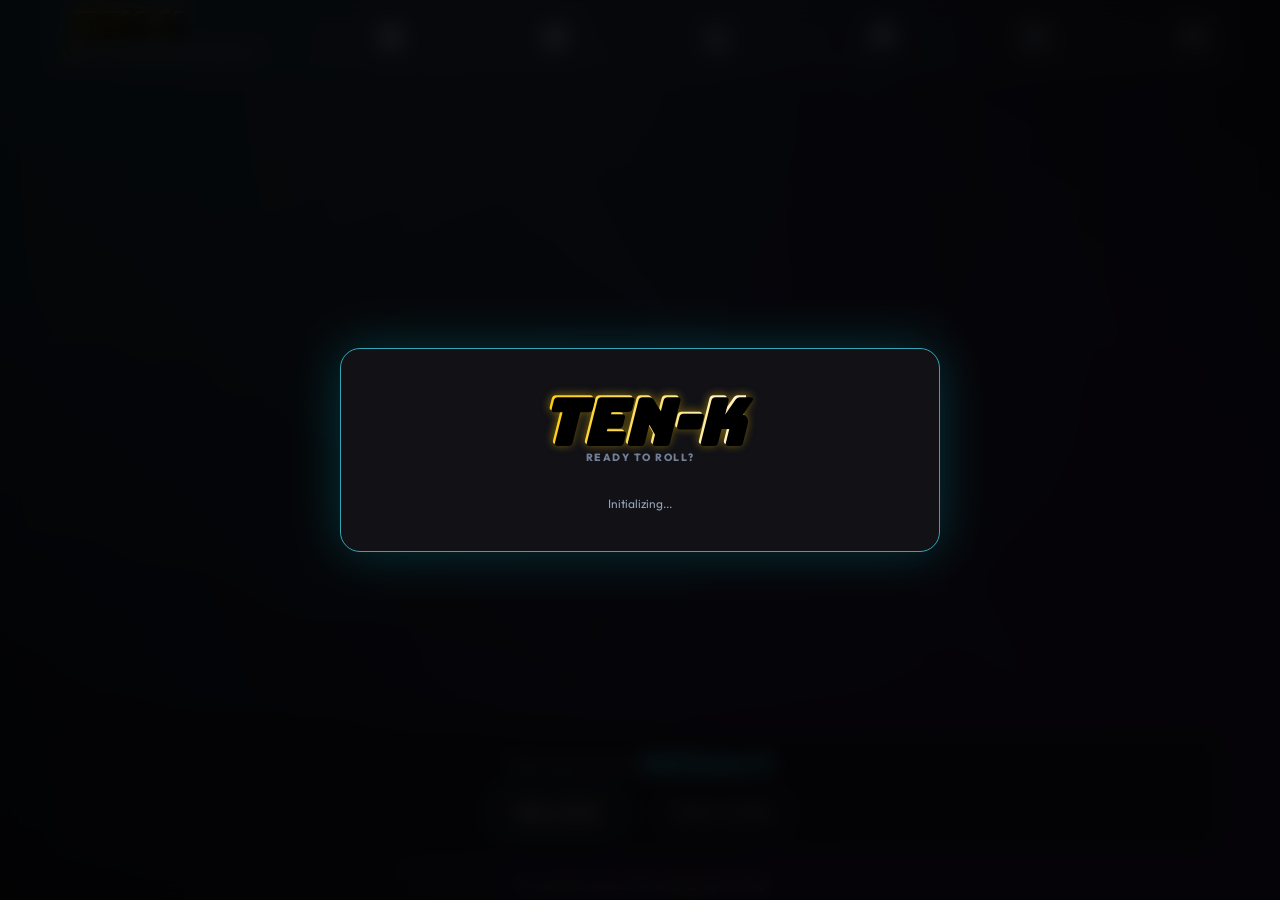
==== commit 7e88dbfe: "Fix entry confirmation button: hide hw-accel modal by default" ====
--- a/public/index.html
+++ b/public/index.html
@@ -149,6 +149,7 @@
                 <div class="button-group">
                     <button id="roll-btn" class="btn primary">Roll Dice</button>
                     <button id="bank-btn" class="btn secondary" disabled>Bank Score</button>
+                    <button id="start-game-btn" class="btn primary pulse" style="display: none;">START GAME</button>
                 </div>
             </div>
         </main>
@@ -225,7 +226,7 @@
                     <!-- Room List will be injected here -->
                 </div>
 
-                <button id="start-game-btn" class="btn primary" disabled style="display: none;"></button>
+
             </div>
         </div>
 
@@ -345,19 +346,38 @@
                     style="min-width: 60px; height: 40px; font-size: 0.9rem; padding: 0 15px;">Send</button>
             </div>
         </div>
+
+        <!-- Hardware Acceleration Notice Modal -->
+        <div id="hw-accel-modal" class="modal hidden" style="z-index: 100001;">
+            <div class="modal-content" style="max-width: 500px; text-align: center;">
+                <div style="font-size: 3rem; margin-bottom: 1rem;">⚡</div>
+                <h2 style="color: var(--primary); margin-bottom: 1rem;">Performance Notice</h2>
+                <p style="color: var(--text); font-size: 1.1rem; line-height: 1.6; margin-bottom: 1.5rem;">
+                    If the game is lagging/buggy/running badly, please turn <strong
+                        style="color: var(--primary);">hardware acceleration on</strong> for the best experience.
+                </p>
+                <p style="color: var(--text-muted); font-size: 0.9rem; margin-bottom: 2rem;">
+                    You can enable this in your browser settings for optimal performance.
+                </p>
+                <button class="btn primary"
+                    onclick="document.getElementById('hw-accel-modal').classList.add('hidden'); localStorage.setItem('hw-accel-notice-seen', 'true');">Got
+                    It!</button>
+            </div>
+        </div>
+
         <footer
             style="text-align: center; padding: 0.5rem; color: var(--text-muted); font-size: 0.7rem; flex-shrink: 0;">
             <p>
                 <a href="privacy.html" style="color: var(--text-muted); text-decoration: none;">Privacy Policy</a> |
-                <a href="terms.html" style="color: var(--text-muted); text-decoration: none;">Terms of Service</a>
+                <a href="terms.html" style="color: var(--text-muted); text-decoration: none;">Terms of Service</a> |
+                <a href="bug-report.html" style="color: var(--text-muted); text-decoration: none;">🐛 Report a Bug</a>
             </p>
         </footer>
     </div>
 
-    <!-- iOS Style Chat Notifications Container -->
     <div id="chat-notifications" class="chat-notifications-container"></div>
 
-    <script type="module" src="client.js"></script>
+    <script type="module" src="client.js?v=2.1"></script>
 </body>
 
 </html>
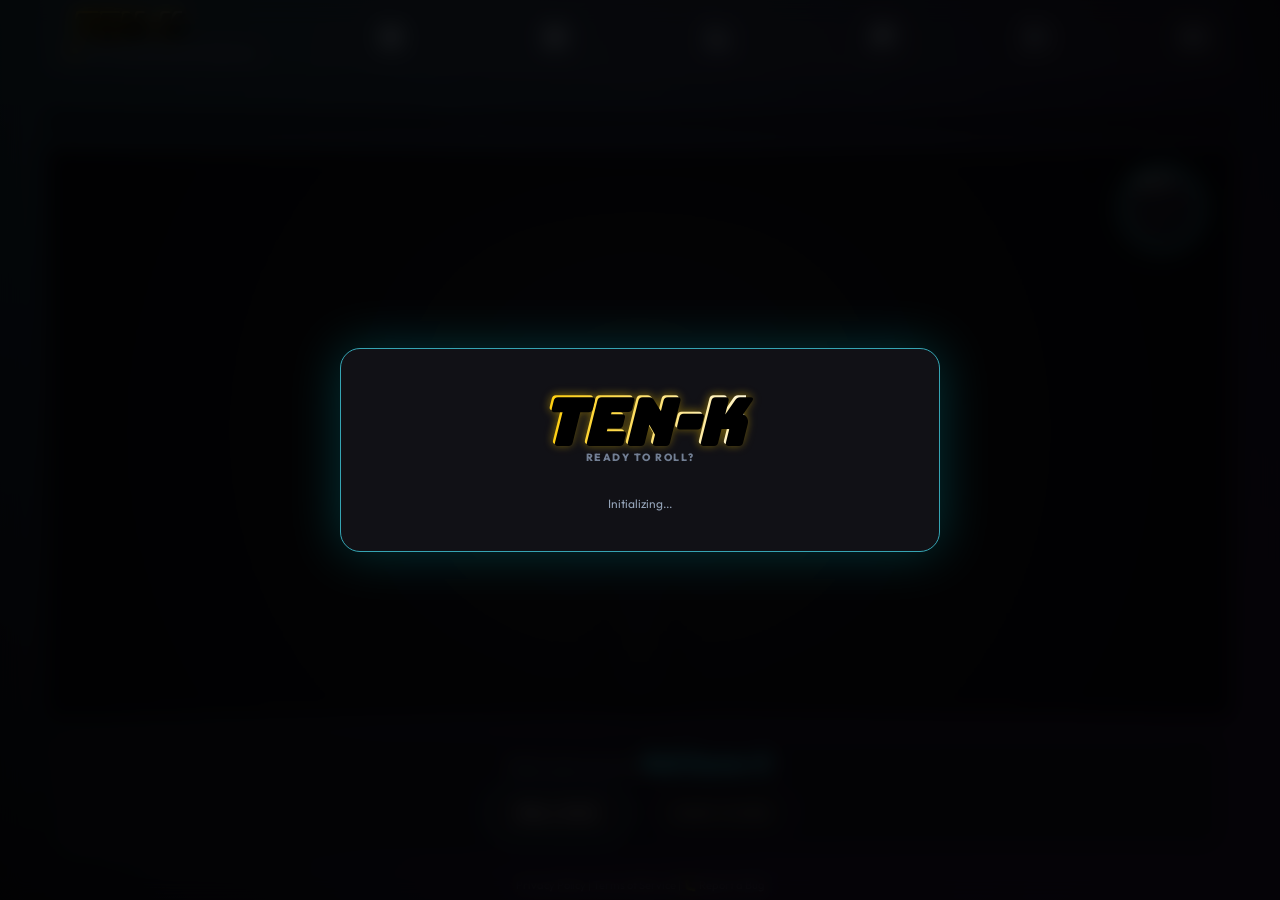
==== commit 6a47ead5: "Consolidate CSS, fix class naming mismatch, and bump version to v2.4" ====
--- a/public/index.html
+++ b/public/index.html
@@ -112,7 +112,11 @@
                 <span style="font-size: 0.7rem; font-weight: 800; margin-left: 4px; display: none;"
                     id="leave-text">LEAVE</span>
             </button>
-            <div class="header-actions" style="display: flex; gap: 8px;">
+            <div class="header-actions" style="display: flex; gap: 8px; align-items: center;">
+                <button id="header-login-btn" class="btn primary small"
+                    style="display: none; padding: 0 10px; height: 36px; font-size: 0.8rem;">
+                    Sign Up
+                </button>
                 <button id="quick-mute-btn" class="icon-btn" title="Toggle Sound">
                     <svg class="mute-icon" width="20" height="20" viewBox="0 0 24 24" fill="none" stroke="currentColor"
                         stroke-width="2">
@@ -135,6 +139,18 @@
 
             <div class="dice-arena">
                 <div id="three-canvas-container"></div>
+
+                <div class="virtual-host-container">
+                    <div class="host-avatar">
+                        <img src="https://api.dicebear.com/7.x/bottts/svg?seed=FarkleMaster&backgroundColor=b6e3f4"
+                            alt="Host">
+                    </div>
+                    <div id="host-bubble" class="host-bubble">
+                        <div class="host-name">Table Boss</div>
+                        <div id="host-message">Welcome to the table! Let's see some lucky rolls.</div>
+                    </div>
+                </div>
+
                 <div id="dice-container" class="dice-container">
                     <!-- Dice will be injected here (2D fallback/selection) -->
                 </div>
@@ -190,21 +206,7 @@
                     style="font-size: 0.75rem; color: var(--text-muted); margin-top: 0.5rem; text-align: center;">
                     Initializing...</div>
 
-                <div id="web-auth-section" style="display: none; text-align: center; margin-bottom: 2rem;">
-                    <p style="color: var(--text-muted); margin-bottom: 1.5rem;">Sign in to track stats & join friends
-                    </p>
-                    <button id="discord-login-btn" class="btn primary"
-                        style="background: #5865F2; border: none; width: 100%; display: flex; align-items: center; justify-content: center; gap: 10px; padding: 12px;">
-                        <svg width="24" height="24" viewBox="0 0 24 24" fill="white">
-                            <path
-                                d="M19.27 4.57C17.77 3.88 16.16 3.38 14.48 3.1c-.21.37-.44.78-.61 1.18c-1.79-.27-3.57-.27-5.35 0c-.17-.4-.4-.81-.61-1.18c-1.68.28-3.29.78-4.79 1.47c-3.03 4.54-3.85 8.96-3.44 13.31c2 1.48 3.94 2.38 5.83 2.97c.47-.64.89-1.33 1.25-2.06c-.68-.25-1.33-.58-1.95-1c.16-.12.32-.24.48-.37c3.8 1.75 7.92 1.75 11.67 0c.16.13.32.25.48.37c-.62.42-1.27.75-1.95 1c.36.73.78 1.42 1.25 2.06c1.89-.59 3.83-1.49 5.83-2.97c.47-5.01-.84-9.39-3.44-13.31zM8.47 14.7c-1.14 0-2.08-1.05-2.08-2.33c0-1.29.92-2.33 2.08-2.33c1.16 0 2.1 1.05 2.08 2.33c0 1.28-.92 2.33-2.08 2.33zm7.06 0c-1.14 0-2.08-1.05-2.08-2.33c0-1.29.92-2.33 2.08-2.33c1.16 0 2.1 1.05 2.08 2.33c0 1.28-.92 2.33-2.08 2.33z" />
-                        </svg>
-                        Login with Discord
-                    </button>
-                    <div style="margin-top: 1rem;">
-                        <button id="guest-login-btn" class="btn micro" style="opacity: 0.6;">Continue as Guest</button>
-                    </div>
-                </div>
+                <!-- Web Auth Section Removed -->
 
                 <div id="mode-selection" style="display:none; text-align: center; margin-bottom: 2rem;">
                     <p style="color: var(--text-muted); margin-bottom: 1rem;">Select Experience</p>
@@ -347,23 +349,7 @@
             </div>
         </div>
 
-        <!-- Hardware Acceleration Notice Modal -->
-        <div id="hw-accel-modal" class="modal hidden" style="z-index: 100001;">
-            <div class="modal-content" style="max-width: 500px; text-align: center;">
-                <div style="font-size: 3rem; margin-bottom: 1rem;">⚡</div>
-                <h2 style="color: var(--primary); margin-bottom: 1rem;">Performance Notice</h2>
-                <p style="color: var(--text); font-size: 1.1rem; line-height: 1.6; margin-bottom: 1.5rem;">
-                    If the game is lagging/buggy/running badly, please turn <strong
-                        style="color: var(--primary);">hardware acceleration on</strong> for the best experience.
-                </p>
-                <p style="color: var(--text-muted); font-size: 0.9rem; margin-bottom: 2rem;">
-                    You can enable this in your browser settings for optimal performance.
-                </p>
-                <button class="btn primary"
-                    onclick="document.getElementById('hw-accel-modal').classList.add('hidden'); localStorage.setItem('hw-accel-notice-seen', 'true');">Got
-                    It!</button>
-            </div>
-        </div>
+
 
         <footer
             style="text-align: center; padding: 0.5rem; color: var(--text-muted); font-size: 0.7rem; flex-shrink: 0;">
@@ -377,7 +363,7 @@
 
     <div id="chat-notifications" class="chat-notifications-container"></div>
 
-    <script type="module" src="client.js?v=2.1"></script>
+    <script type="module" src="client.js?v=2.4"></script>
 </body>
 
 </html>
--- a/public/style.css
+++ b/public/style.css
@@ -453,163 +453,309 @@
     flex-direction: column;
     padding: 0.5rem;
     gap: 0.5rem;
+    overflow-y: auto;
+    /* Allow scrolling if content is too tall */
+    overflow-x: hidden;
+    height: 100%;
+    min-height: 0;
+}
+
+/* --- Player Zones --- */
+/* --- Player Zones (Premium Table Layout) --- */
+.player-zones {
+    display: flex;
+    justify-content: center;
+    align-items: center;
+    gap: 1rem;
+    width: 100%;
+    margin: 0.5rem 0;
+    z-index: 20;
+    padding: 0.5rem;
+    background: rgba(0, 0, 0, 0.2);
+    border-radius: 20px;
+    border: 1px solid rgba(255, 255, 255, 0.05);
+    box-shadow: inset 0 0 30px rgba(0, 0, 0, 0.5);
+    flex-shrink: 0;
+}
+
+.player-zones.seated-layout {
+    display: grid;
+    grid-template-columns: repeat(5, 1fr);
+    grid-template-rows: auto;
+    /* dynamic rows */
+    gap: 10px;
+    max-width: 1100px;
+}
+
+@media (max-width: 900px) {
+    .player-zones.seated-layout {
+        grid-template-columns: repeat(4, 1fr);
+    }
+}
+
+@media (max-width: 600px) {
+    .player-zones.seated-layout {
+        grid-template-columns: repeat(3, 1fr);
+        /* 3 cols = ~4 rows for 10 seats = shorter */
+    }
+
+    .player-seat {
+        min-width: 80px;
+        /* Allow shrinking */
+    }
+}
+
+.player-seat {
+    position: relative;
+    height: 85px;
+    /* Compact height */
+    display: flex;
+    justify-content: center;
+    align-items: center;
+    transition: all 0.3s cubic-bezier(0.175, 0.885, 0.32, 1.275);
+}
+
+.player-seat.empty {
+    border: 2px dashed rgba(255, 255, 255, 0.08);
+    border-radius: 20px;
+    background: rgba(255, 255, 255, 0.01);
+}
+
+.player-seat.empty:hover {
+    border-color: var(--primary-glow);
+    background: rgba(0, 242, 255, 0.03);
+    transform: scale(1.02);
+}
+
+.sit-btn {
+    background: transparent;
+    border: none;
+    color: var(--text-muted);
+    font-family: var(--font-main);
+    font-weight: 700;
+    font-size: 0.8rem;
+    text-transform: uppercase;
+    letter-spacing: 1px;
+    cursor: pointer;
+    width: 100%;
+    height: 100%;
+    border-radius: 20px;
+}
+
+.player-card {
+    background: linear-gradient(135deg, rgba(30, 30, 45, 0.8), rgba(15, 15, 25, 0.9));
+    border: 1px solid rgba(255, 255, 255, 0.1);
+    border-radius: 20px;
+    padding: 0.75rem;
+    width: 100%;
+    height: 100%;
+    backdrop-filter: blur(10px);
+    display: flex;
+    flex-direction: column;
+    justify-content: space-between;
+    align-items: center;
+    position: relative;
+    box-shadow: 0 10px 20px rgba(0, 0, 0, 0.4);
+}
+
+.player-card.active {
+    border-color: var(--primary);
+    box-shadow: 0 0 30px var(--primary-glow), inset 0 0 10px var(--primary-glow);
+    transform: translateY(-8px) scale(1.05);
+}
+
+.player-card.active::before {
+    content: 'ACTING';
+    position: absolute;
+    top: -12px;
+    left: 50%;
+    transform: translateX(-50%);
+    background: var(--primary);
+    color: #000;
+    font-size: 0.6rem;
+    font-weight: 900;
+    padding: 2px 10px;
+    border-radius: 10px;
+    letter-spacing: 1px;
+    box-shadow: 0 0 15px var(--primary);
+}
+
+.player-name {
+    font-size: 0.95rem;
+    font-weight: 800;
+    color: #fff;
+    margin-bottom: 2px;
+    text-shadow: 0 2px 4px rgba(0, 0, 0, 0.5);
+    max-width: 120px;
     overflow: hidden;
-    height: 0;
-    /* Force flex to respect height */
-}
-
-/* --- Player Zones --- */
-.player-zones {
-    display: flex;
+    text-overflow: ellipsis;
+    white-space: nowrap;
+}
+
+.player-score {
+    font-size: 1.2rem;
+    font-weight: 900;
+    background: linear-gradient(to bottom, #fff, #94a3b8);
+    -webkit-background-clip: text;
+    background-clip: text;
+    -webkit-text-fill-color: transparent;
+}
+
+.player-card.active .player-score {
+    background: linear-gradient(to bottom, var(--primary), #fff);
+    -webkit-background-clip: text;
+    background-clip: text;
+    -webkit-text-fill-color: transparent;
+}
+
+/* --- Dice Arena --- */
+.dice-arena {
+    flex: 1;
+    display: flex;
+    flex-direction: column;
     justify-content: center;
-    gap: 0.75rem;
-    flex-wrap: nowrap;
-    overflow-x: auto;
-    padding: 0.5rem;
+    align-items: center;
+    position: relative;
     width: 100%;
-    scrollbar-width: none;
-    /* Firefox */
-    -ms-overflow-style: none;
-    /* IE 10+ */
-    flex-shrink: 0;
-}
-
-.player-zones::-webkit-scrollbar {
-    display: none;
-    /* Chrome/Safari */
-}
-
-.player-card {
-    background: var(--bg-panel);
-    border: var(--glass-border);
-    border-radius: 12px;
-    padding: 0.5rem 1rem;
-    min-width: 140px;
+    min-height: 400px;
+    overflow: visible;
+    /* Deep background for the 3D scene */
+    background: radial-gradient(circle at center, #151520 0%, #090910 100%);
+}
+
+.dice-arena::before {
+    content: '';
+    position: absolute;
+    top: 50%;
+    left: 50%;
+    transform: translate(-50%, -50%);
+    width: 80%;
+    height: 80%;
+    background: radial-gradient(circle, rgba(255, 255, 255, 0.05) 0%, transparent 70%);
+    filter: blur(50px);
+    pointer-events: none;
+    z-index: 0;
+}
+
+#three-canvas-container {
+    position: absolute;
+    top: 0;
+    left: 0;
+    width: 100%;
+    height: 100%;
+    z-index: 5;
+}
+
+#three-canvas-container canvas {
+    width: 100% !important;
+    height: 100% !important;
+    display: block;
+}
+
+/* --- Virtual Host / Announcer --- */
+.virtual-host-container {
+    position: absolute;
+    top: 20px;
+    right: 30px;
+    z-index: 100;
+    display: flex;
+    flex-direction: column;
+    align-items: flex-end;
+    pointer-events: none;
+    max-width: 300px;
+}
+
+.host-avatar {
+    width: 80px;
+    height: 80px;
+    background: linear-gradient(135deg, #2a2a3a, #1a1a2a);
+    border: 2px solid var(--primary);
+    border-radius: 50%;
+    display: flex;
+    justify-content: center;
+    align-items: center;
+    box-shadow: 0 0 20px var(--primary-glow);
+    margin-bottom: 10px;
+    overflow: hidden;
+    position: relative;
+}
+
+.host-avatar img {
+    width: 100%;
+    height: 100%;
+    object-fit: cover;
+    filter: brightness(1.2) contrast(1.1);
+}
+
+.host-bubble {
+    background: rgba(0, 0, 0, 0.85);
+    border: 1px solid var(--primary-dim);
+    border-radius: 15px 0 15px 15px;
+    padding: 1rem;
+    color: #fff;
+    font-size: 0.9rem;
+    font-style: italic;
+    box-shadow: 0 10px 20px rgba(0, 0, 0, 0.5);
+    opacity: 0;
+    transform: translateY(10px) translateX(10px) scale(0.9);
+    transition: all 0.4s cubic-bezier(0.175, 0.885, 0.32, 1.275);
+    text-align: right;
+    backdrop-filter: blur(5px);
+}
+
+.host-bubble.visible {
+    opacity: 1;
+    transform: translateY(0) translateX(0) scale(1);
+}
+
+.host-name {
+    font-size: 0.65rem;
+    font-weight: 900;
+    color: var(--primary);
+    text-transform: uppercase;
+    letter-spacing: 1.5px;
+    margin-bottom: 4px;
+}
+
+/* The Dice Tray / Selection Area */
+.dice-container {
+    display: flex;
+    flex-wrap: wrap;
+    gap: 1.5rem;
+    justify-content: center;
+    align-items: center;
+    padding: 1.5rem;
+    background: rgba(22, 22, 35, 0.4);
+    border: 1px solid rgba(255, 255, 255, 0.05);
+    border-radius: 30px;
     backdrop-filter: blur(10px);
-    transition: all 0.4s cubic-bezier(0.175, 0.885, 0.32, 1.275);
-    position: relative;
-    overflow: hidden;
-    display: flex;
-    flex-direction: column;
-    align-items: center;
-    flex-shrink: 0;
-}
-
-.player-card::after {
+    min-height: 120px;
+    width: auto;
+    max-width: 600px;
+    margin-top: auto;
+    margin-bottom: 1rem;
+    z-index: 10;
+    box-shadow: 0 10px 30px rgba(0, 0, 0, 0.5);
+}
+
+/* Add a felt texture overlay if desired, or keep it sleek glass */
+.dice-container::after {
     content: '';
     position: absolute;
     top: 0;
     left: 0;
     right: 0;
     bottom: 0;
-    background: linear-gradient(135deg, rgba(255, 255, 255, 0.1) 0%, transparent 100%);
-    opacity: 0;
-    transition: opacity 0.3s;
+    background: url("data:image/svg+xml,%3Csvg viewBox='0 0 200 200' xmlns='http://www.w3.org/2000/svg'%3E%3Cfilter id='noiseFilter'%3E%3CfeTurbulence type='fractalNoise' baseFrequency='0.65' numOctaves='3' stitchTiles='stitch'/%3E%3C/filter%3E%3Crect width='100%25' height='100%25' filter='url(%23noiseFilter)' opacity='0.05'/%3E%3C/svg%3E");
+    opacity: 0.3;
     pointer-events: none;
-}
-
-.player-card.active {
-    transform: translateY(-5px) scale(1.05);
-    border-color: var(--primary);
-    box-shadow: 0 10px 30px rgba(0, 242, 255, 0.2);
-}
-
-.player-card.active::before {
-    content: '';
-    position: absolute;
-    top: 0;
-    left: 0;
-    width: 100%;
-    height: 4px;
-    background: var(--primary);
-    box-shadow: 0 0 15px var(--primary);
-}
-
-.player-info {
-    font-size: 0.9rem;
-    font-weight: 600;
-    color: var(--text-muted);
-    margin-bottom: 0.25rem;
-    width: 100%;
-    text-align: center;
-    white-space: nowrap;
-    overflow: hidden;
-    text-overflow: ellipsis;
-}
-
-.player-card.active .player-info {
-    color: #fff;
-    text-shadow: 0 0 10px rgba(255, 255, 255, 0.5);
-}
-
-.total-score {
-    font-size: 1.4rem;
-    font-weight: 700;
-    color: var(--text-main);
-}
-
-.player-card.active .total-score {
-    background: linear-gradient(to right, var(--primary), var(--success));
-    -webkit-background-clip: text;
-    background-clip: text;
-    -webkit-text-fill-color: transparent;
-}
-
-/* --- Dice Arena --- */
-.dice-arena {
-    flex: 1;
-    display: flex;
-    flex-direction: column;
-    justify-content: center;
-    align-items: center;
-    position: relative;
-    width: 100%;
-    min-height: 0;
-    overflow: visible;
-}
-
-#three-canvas-container {
-    position: absolute;
-    top: 50%;
-    left: 50%;
-    transform: translate(-50%, -50%);
-    width: 100%;
-    height: 100%;
-    pointer-events: none;
-    z-index: 5;
-}
-
-#three-canvas-container canvas {
-    width: 100% !important;
-    height: 100% !important;
-    display: block;
-}
-
-.dice-container {
-    display: flex;
-    flex-wrap: wrap;
-    gap: 1rem;
-    justify-content: center;
-    padding: 1rem;
-    background: rgba(255, 255, 255, 0.02);
-    border-radius: 20px;
-    border: 1px dashed rgba(255, 255, 255, 0.1);
-    min-height: 120px;
-    width: 95%;
-    max-width: 600px;
-    transition: all 0.3s;
-    position: relative;
-    z-index: 10;
-}
-
-/* We want 3D dice to be visible, so let's make 2D dice container transparent when rolling */
+    border-radius: 40px;
+}
+
+/* When rolling, we dim the tray but keep structure */
 .dice-container.rolling {
-    opacity: 0;
-}
-
-.dice-container.rolling {
-    border-color: var(--primary-dim);
-    box-shadow: inset 0 0 50px rgba(0, 242, 255, 0.05);
+    opacity: 0.3;
+    transform: scale(0.98);
 }
 
 /* --- The Die Itself --- */
@@ -835,62 +981,7 @@
     /* Tilt it */
 }
 
-/* --- Controls Panel --- */
-.player-card {
-    background: rgba(255, 255, 255, 0.03);
-    backdrop-filter: blur(10px);
-    border: 1px solid rgba(255, 255, 255, 0.05);
-    border-radius: 16px;
-    padding: 1.25rem;
-    display: flex;
-    flex-direction: column;
-    align-items: center;
-    gap: 0.5rem;
-    transition: all 0.4s cubic-bezier(0.4, 0, 0.2, 1);
-    position: relative;
-    overflow: hidden;
-}
-
-.player-card::before {
-    content: '';
-    position: absolute;
-    top: 0;
-    left: 0;
-    right: 0;
-    bottom: 0;
-    background: radial-gradient(circle at top right, rgba(255, 255, 255, 0.05), transparent);
-    pointer-events: none;
-}
-
-.player-card.active {
-    background: rgba(255, 255, 255, 0.08);
-    border-color: var(--primary);
-    box-shadow: 0 0 30px rgba(0, 242, 255, 0.15), inset 0 0 15px rgba(0, 242, 255, 0.05);
-    transform: translateY(-5px);
-}
-
-.player-card.active::after {
-    content: '';
-    position: absolute;
-    bottom: 0;
-    left: 0;
-    right: 0;
-    height: 3px;
-    background: var(--primary);
-    box-shadow: 0 0 10px var(--primary-glow);
-}
-
-.player-info {
-    font-size: 0.9rem;
-    font-weight: 600;
-    color: var(--text-muted);
-    text-transform: uppercase;
-    letter-spacing: 1px;
-}
-
-.player-card.active .player-info {
-    color: var(--primary);
-}
+/* Cleaned up redundant definitions */
 
 .controls {
     background: var(--bg-panel);
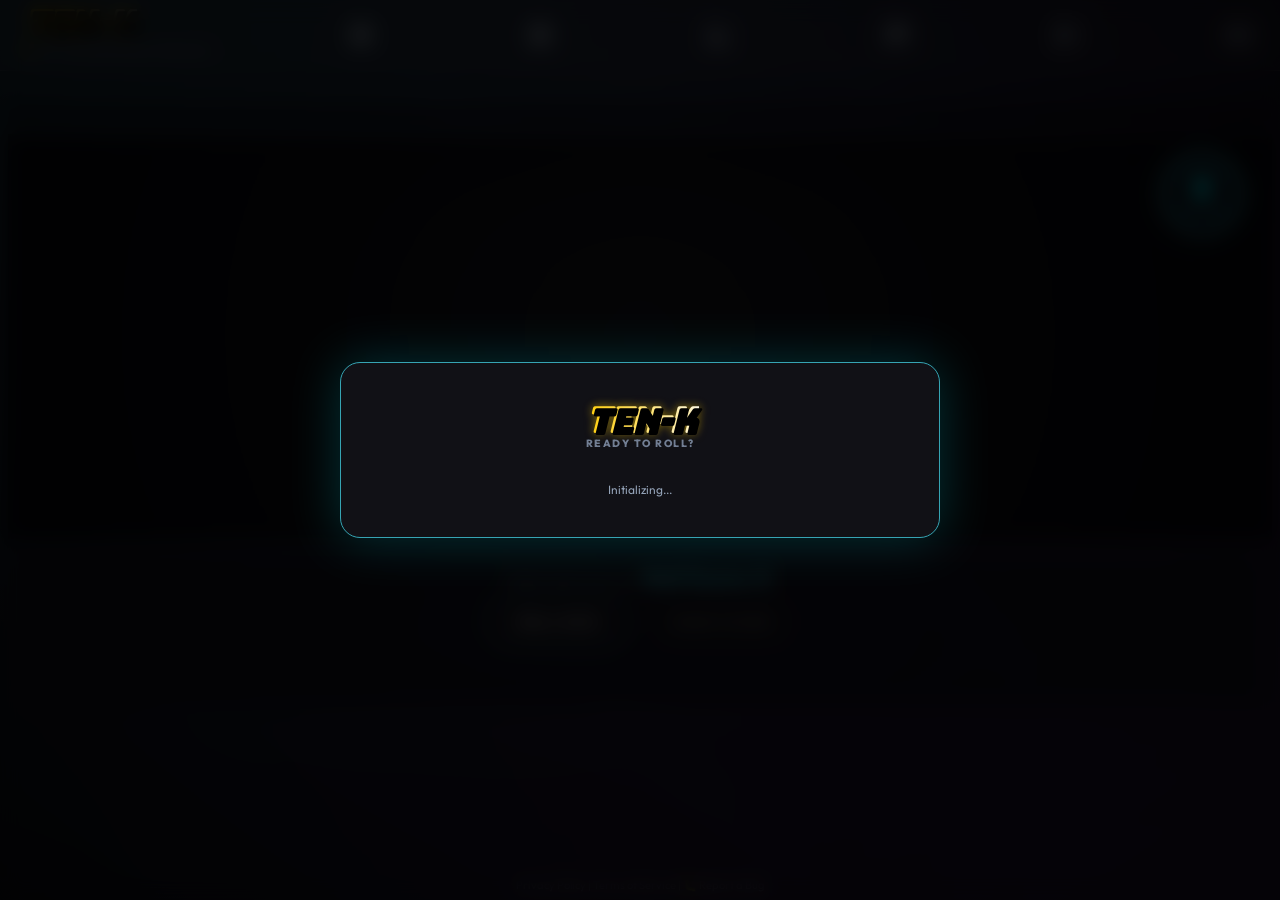
==== commit f71f83eb: "UI: Further mobile optimization - improved touch targets, spacing, and chat layout" ====
--- a/public/index.html
+++ b/public/index.html
@@ -142,8 +142,12 @@
 
                 <div class="virtual-host-container">
                     <div class="host-avatar">
-                        <img src="https://api.dicebear.com/7.x/bottts/svg?seed=FarkleMaster&backgroundColor=b6e3f4"
-                            alt="Host">
+                        <!-- Replacement for broken DiceBear image with a local SVG -->
+                        <svg width="100%" height="100%" viewBox="0 0 100 100">
+                            <circle cx="50" cy="50" r="45" fill="#1a1a2a" stroke="#00f2ff" stroke-width="2" />
+                            <circle cx="50" cy="40" r="15" fill="#00f2ff" />
+                            <path d="M25,75 Q50,55 75,75" stroke="#00f2ff" stroke-width="4" fill="none" />
+                        </svg>
                     </div>
                     <div id="host-bubble" class="host-bubble">
                         <div class="host-name">Table Boss</div>
@@ -198,7 +202,7 @@
         <div id="setup-modal" class="modal">
             <div class="modal-content">
                 <div class="logo-container" style="align-items: center; margin-bottom: 2rem;">
-                    <h1 class="logo-text animated-logo" style="font-size: 4rem !important;">Ten-K</h1>
+                    <h1 class="logo-text animated-logo" style="font-size: 4rem;">Ten-K</h1>
                     <div class="tagline">READY TO ROLL?</div>
                 </div>
 
@@ -290,6 +294,15 @@
                         </button>
                         <div class="slider-container">
                             <input type="range" id="volume-slider" min="0" max="1" step="0.01" value="0.25">
+                        </div>
+                    </div>
+                </div>
+                <div class="input-group">
+                    <label>UI Zoom</label>
+                    <div class="slider-container">
+                        <input type="range" id="zoom-slider" min="0.5" max="1.5" step="0.05" value="1.0">
+                        <div id="zoom-value"
+                            style="font-size: 0.7rem; color: var(--primary); margin-top: 4px; font-weight: bold;">100%
                         </div>
                     </div>
                 </div>
@@ -336,7 +349,8 @@
         <div id="chat-panel" class="chat-panel hidden">
             <div class="chat-header">
                 <h3>Group Chat</h3>
-                <button id="chat-close-btn" class="icon-btn micro" style="width:30px; height:30px;">✕</button>
+                <button id="chat-close-btn" class="icon-btn micro"
+                    style="width:40px; height:40px; font-size: 1.2rem;">✕</button>
             </div>
             <div id="chat-messages" class="chat-messages">
                 <!-- Messages -->
@@ -363,7 +377,7 @@
 
     <div id="chat-notifications" class="chat-notifications-container"></div>
 
-    <script type="module" src="client.js?v=2.4"></script>
+    <script type="module" src="client.js?v=2.5"></script>
 </body>
 
 </html>
--- a/public/style.css
+++ b/public/style.css
@@ -279,12 +279,16 @@
 
 #app {
     width: 100%;
-    max-width: 1200px;
+    /* max-width: 1200px; - Removed to fill screen */
     height: 100%;
     display: flex;
     flex-direction: column;
     position: relative;
     z-index: 10;
+    overflow: hidden;
+    /* Prevent master scroll */
+    transform-origin: top center;
+    transition: transform 0.2s ease-out;
 }
 
 /* --- Header --- */
@@ -292,7 +296,8 @@
     display: flex;
     justify-content: space-between;
     align-items: center;
-    padding: 0.5rem 1.5rem;
+    padding: 0.4rem 1.2rem;
+    /* Reduced padding */
     background: rgba(255, 255, 255, 0.03);
     border-bottom: var(--glass-border);
     backdrop-filter: blur(15px);
@@ -466,11 +471,14 @@
     display: flex;
     justify-content: center;
     align-items: center;
-    gap: 1rem;
+    gap: 0.8rem;
+    /* Reduced gap */
     width: 100%;
-    margin: 0.5rem 0;
+    margin: 0.25rem 0;
+    /* Reduced margin */
     z-index: 20;
-    padding: 0.5rem;
+    padding: 0.4rem;
+    /* Reduced padding */
     background: rgba(0, 0, 0, 0.2);
     border-radius: 20px;
     border: 1px solid rgba(255, 255, 255, 0.05);
@@ -480,28 +488,28 @@
 
 .player-zones.seated-layout {
     display: grid;
-    grid-template-columns: repeat(5, 1fr);
-    grid-template-rows: auto;
-    /* dynamic rows */
-    gap: 10px;
+    grid-template-columns: repeat(auto-fit, minmax(130px, 1fr));
+    gap: 8px;
     max-width: 1100px;
 }
 
-@media (max-width: 900px) {
+@media (max-width: 768px) {
     .player-zones.seated-layout {
-        grid-template-columns: repeat(4, 1fr);
-    }
-}
-
-@media (max-width: 600px) {
+        grid-template-columns: repeat(auto-fit, minmax(100px, 1fr));
+    }
+
+    .player-seat {
+        height: 70px;
+    }
+}
+
+@media (max-width: 480px) {
     .player-zones.seated-layout {
-        grid-template-columns: repeat(3, 1fr);
-        /* 3 cols = ~4 rows for 10 seats = shorter */
+        grid-template-columns: repeat(2, 1fr);
     }
 
     .player-seat {
-        min-width: 80px;
-        /* Allow shrinking */
+        height: 60px;
     }
 }
 
@@ -617,7 +625,10 @@
     align-items: center;
     position: relative;
     width: 100%;
-    min-height: 400px;
+    min-height: 200px;
+    /* Reduced from 400px to allow flex shrink */
+    max-height: 45vh;
+    /* Prevent it from taking over too much space */
     overflow: visible;
     /* Deep background for the 3D scene */
     background: radial-gradient(circle at center, #151520 0%, #090910 100%);
@@ -986,15 +997,22 @@
 .controls {
     background: var(--bg-panel);
     border: var(--glass-border);
-    backdrop-filter: blur(20px);
-    padding: 1rem;
+    backdrop-filter: blur(200px);
+    /* Increased blur for better contrast */
+    padding: 0.75rem;
+    /* Reduced padding */
+    padding-bottom: clamp(0.5rem, 8vh, 60px);
+    /* Reduced safe area for Discord cameras */
     display: flex;
     flex-direction: column;
     align-items: center;
-    gap: 0.75rem;
+    gap: 0.4rem;
+    /* Reduced gap */
     box-shadow: 0 -5px 20px rgba(0, 0, 0, 0.3);
-    border-radius: 20px;
-    margin: 0.5rem;
+    border-radius: 20px 20px 0 0;
+    /* Changed to bottom-locked feel */
+    margin: 0.25rem 0.5rem 0 0.5rem;
+    /* Reduced top margin */
     flex-shrink: 0;
 }
 
@@ -1356,16 +1374,18 @@
 
 .room-grid {
     display: grid;
-    grid-template-columns: repeat(auto-fill, minmax(260px, 1fr));
-    gap: 1.5rem;
-    margin-top: 1.5rem;
+    grid-template-columns: repeat(auto-fill, minmax(180px, 1fr));
+    /* Use more width, more columns */
+    gap: 1rem;
+    margin-top: 1rem;
     width: 100%;
 }
 
 .room-card {
     background: linear-gradient(145deg, #1a1a25, #12121a);
-    border: 1px solid #333;
-    padding: 1.5rem;
+    border: 1px solid rgba(255, 255, 255, 0.1);
+    padding: 0.8rem;
+    /* Reduced from 1.5rem (approx 2/3) */
     border-radius: 12px;
     cursor: pointer;
     transition: all 0.3s;
@@ -1373,7 +1393,13 @@
     flex-direction: column;
     align-items: center;
     text-align: center;
-    gap: 0.5rem;
+    gap: 0.4rem;
+}
+
+.room-card h3 {
+    font-size: 0.95rem;
+    /* Shoinked title */
+    margin: 0;
 }
 
 .room-card:hover:not(.full) {
@@ -1421,4 +1447,245 @@
 body[data-dice-theme='dark'] .pip {
     background: var(--primary);
     box-shadow: 0 0 5px var(--primary);
+}
+
+/* sync-test: 2026-02-17-02-45 */
+
+/* --- Mobile Optimization --- */
+@media (max-width: 600px) {
+    body {
+        height: 100svh;
+    }
+
+    .game-header {
+        padding: 0.4rem 0.6rem;
+        gap: 4px;
+    }
+
+    .logo-text {
+        font-size: 1.4rem !important;
+    }
+
+    .tagline {
+        display: none;
+    }
+
+    .icon-btn {
+        min-width: 42px;
+        height: 42px;
+        border-radius: 10px;
+    }
+
+    .icon-btn svg {
+        width: 20px;
+        height: 20px;
+    }
+
+    .header-actions {
+        gap: 2px !important;
+    }
+
+    #leave-btn {
+        min-width: 38px !important;
+    }
+
+    #leave-text {
+        display: none !important;
+    }
+
+    .game-board {
+        padding: 0.25rem;
+        gap: 0.25rem;
+    }
+
+    #game-info-bar {
+        gap: 1rem !important;
+        margin-bottom: 0.5rem !important;
+        font-size: 0.75rem !important;
+    }
+
+    .player-zones {
+        padding: 0.4rem;
+        margin: 0.25rem 0;
+    }
+
+    .player-zones.seated-layout {
+        grid-template-columns: repeat(auto-fit, minmax(85px, 1fr)) !important;
+        gap: 4px;
+    }
+
+    .player-seat {
+        height: 55px !important;
+    }
+
+    .player-card {
+        padding: 0.5rem;
+        height: 100%;
+        display: flex;
+        flex-direction: column;
+        justify-content: center;
+    }
+
+    .player-name {
+        font-size: 0.75rem;
+        max-width: 80px;
+        margin-bottom: 0;
+    }
+
+    .player-score {
+        font-size: 0.9rem;
+        margin-top: -2px;
+    }
+
+    .player-card.active::before {
+        top: -8px;
+        font-size: 0.5rem;
+        padding: 1px 6px;
+    }
+
+    .dice-arena {
+        min-height: 280px;
+    }
+
+    .virtual-host-container {
+        top: 10px;
+        right: 15px;
+        max-width: 180px;
+    }
+
+    .host-avatar {
+        width: 50px;
+        height: 50px;
+    }
+
+    .host-bubble {
+        padding: 0.6rem;
+        font-size: 0.75rem;
+        border-radius: 12px 0 12px 12px;
+    }
+
+    .dice-container {
+        gap: 0.75rem;
+        padding: 0.75rem;
+        max-width: 100%;
+        border-radius: 20px;
+        margin-bottom: 0.5rem;
+    }
+
+    .die {
+        width: 50px;
+        height: 50px;
+        border-radius: 8px;
+        padding: 6px;
+    }
+
+    .pip {
+        width: 8px;
+        height: 8px;
+    }
+
+    .die.selected {
+        transform: translateY(-10px) rotateX(10deg);
+    }
+
+    .feedback-message {
+        font-size: 3rem;
+    }
+
+    .feedback-message.error {
+        font-size: 3.5rem;
+    }
+
+    .controls {
+        padding: 0.75rem;
+        margin: 0.25rem;
+        gap: 0.5rem;
+        border-radius: 15px;
+    }
+
+    #current-score-display {
+        font-size: 1.1rem;
+    }
+
+    #action-text {
+        font-size: 0.8rem;
+    }
+
+    .button-group {
+        gap: 0.75rem;
+        width: 100%;
+    }
+
+    .btn {
+        flex: 1;
+        min-width: 0;
+        height: 44px;
+        font-size: 12px;
+    }
+
+    .modal-content {
+        padding: 1.5rem;
+        width: 95%;
+    }
+
+    .modal-content h2 {
+        font-size: 1.4rem;
+    }
+
+    .input-group {
+        margin-bottom: 1.2rem;
+    }
+
+    .room-grid {
+        grid-template-columns: 1fr !important;
+        gap: 0.75rem;
+    }
+
+    .room-card {
+        padding: 1rem;
+        flex-direction: row;
+        justify-content: space-between;
+        align-items: center;
+        text-align: left;
+    }
+
+    .room-card h3 {
+        font-size: 1rem;
+    }
+
+    #mode-selection div {
+        flex-direction: column;
+        width: 100%;
+        max-width: 250px;
+        margin: 0 auto;
+    }
+
+    #mode-selection .btn {
+        width: 100%;
+        height: 60px;
+        font-size: 1rem;
+    }
+}
+
+@media (max-height: 600px) and (orientation: landscape) {
+    .game-header {
+        display: none;
+    }
+
+    .player-zones.seated-layout {
+        grid-template-columns: repeat(5, 1fr) !important;
+    }
+
+    .dice-arena {
+        min-height: 180px;
+    }
+
+    .controls {
+        flex-direction: row;
+        justify-content: space-between;
+    }
+
+    .button-group {
+        width: auto;
+    }
 }
--- a/public/chat.css
+++ b/public/chat.css
@@ -146,10 +146,28 @@
 @media (max-width: 600px) {
     .chat-panel {
         width: 100%;
-        height: 50vh;
+        height: 75vh;
         bottom: 0px;
         right: 0px;
+        left: 0px;
         border-radius: 20px 20px 0 0;
+        box-shadow: 0 -10px 40px rgba(0, 0, 0, 0.7);
+        padding-bottom: env(safe-area-inset-bottom);
+    }
+
+    .chat-msg {
+        font-size: 0.85rem;
+        padding: 6px 10px;
+    }
+
+    .chat-input-area {
+        padding: 10px;
+    }
+
+    #chat-input {
+        padding: 10px;
+        font-size: 16px;
+        /* Prevent iOS zoom on focus */
     }
 }
 
@@ -247,4 +265,18 @@
         opacity: 0;
         transform: translateX(80px) scale(0.8);
     }
+}
+
+@media (max-width: 600px) {
+    .chat-notifications-container {
+        top: 70px;
+        right: 10px;
+        left: 10px;
+    }
+
+    .chat-notification {
+        min-width: 0;
+        max-width: 100%;
+        width: 100%;
+    }
 }
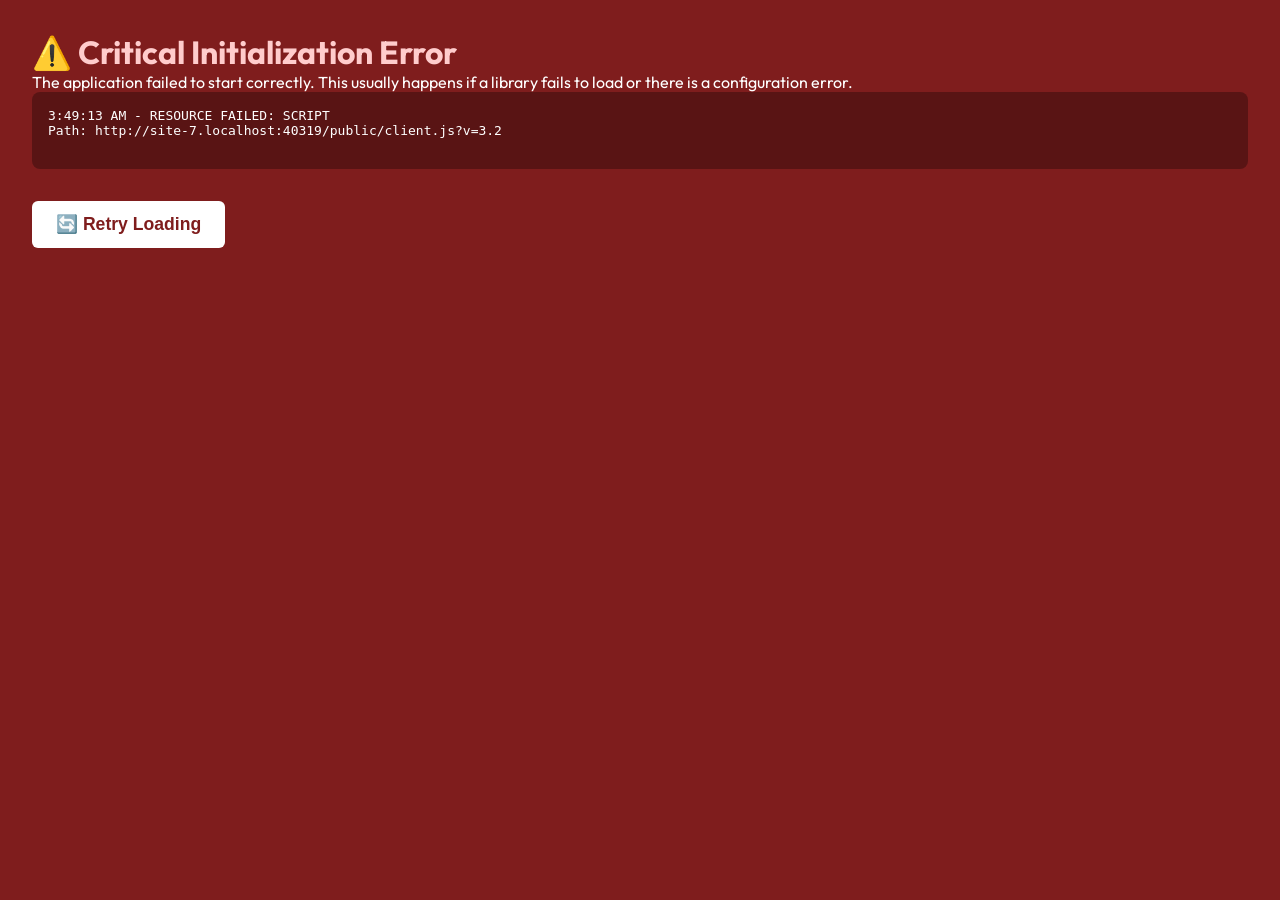
==== commit e3a6e9de: "Premium Settings Overhaul: Functional table felt themes, 5 animated backgrounds, visual preview swat" ====
--- a/public/index.html
+++ b/public/index.html
@@ -26,34 +26,63 @@
     </script>
 </head>
 
-<body>
+<body style="background: #090910; color: white;">
     <div id="global-error-display" style="
         display: none; 
         position: fixed; 
-        top: 0; left: 0; right: 0; 
+        top: 0; left: 0; width: 100%; height: 100%; 
         background: #7f1d1d; 
         color: white; 
-        padding: 1rem; 
-        z-index: 9999; 
-        font-family: monospace; 
-        font-size: 12px;
-        white-space: pre-wrap;
-    "></div>
+        padding: 2rem; 
+        z-index: 999999; 
+        font-family: 'Outfit', sans-serif; 
+        overflow: auto;
+    ">
+        <h1 style="color: #ffcccc; margin-top: 0;">⚠️ Critical Initialization Error</h1>
+        <p>The application failed to start correctly. This usually happens if a library fails to load or there is a
+            configuration error.</p>
+        <pre id="error-log-content"
+            style="background: rgba(0,0,0,0.3); padding: 1rem; border-radius: 8px; white-space: pre-wrap; word-break: break-all; margin-bottom: 2rem;"></pre>
+        <button onclick="location.reload()"
+            style="background: white; color: #7f1d1d; border: none; padding: 0.8rem 1.5rem; border-radius: 6px; cursor: pointer; font-weight: bold; font-size: 1.1rem;">🔄
+            Retry Loading</button>
+    </div>
     <script>
-        window.onerror = function (msg, url, line, col, error) {
+        (function () {
             const el = document.getElementById('global-error-display');
-            if (el) {
-                el.style.display = 'block';
-                el.textContent += `Error: ${msg}\nAt: ${url}:${line}:${col}\n\n`;
+            const content = document.getElementById('error-log-content');
+
+            function logError(msg, details = "") {
+                console.error("[BOOTSTRAP ERROR]", msg, details);
+                if (el && content) {
+                    el.style.display = 'block';
+                    content.textContent += `${new Date().toLocaleTimeString()} - ${msg}\n${details}\n\n`;
+                }
             }
-        };
-        window.addEventListener('unhandledrejection', function (event) {
-            const el = document.getElementById('global-error-display');
-            if (el) {
-                el.style.display = 'block';
-                el.textContent += `Promise Rejection: ${event.reason}\n\n`;
+
+            // Immediately log that we are starting
+            console.log("Bootstrap initialized. Monitoring for errors...");
+
+            window.onerror = function (msg, url, line, col, error) {
+                logError(`CODE ERROR: ${msg}`, `Source: ${url}:${line}:${col}\nStack: ${error?.stack || 'N/A'}`);
+            };
+
+            window.addEventListener('unhandledrejection', function (event) {
+                logError(`PROMISE REJECTION: ${event.reason}`);
+            });
+
+            window.addEventListener('error', function (event) {
+                if (event.target.tagName === 'SCRIPT' || event.target.tagName === 'LINK') {
+                    const src = event.target.src || event.target.href;
+                    logError(`RESOURCE FAILED: ${event.target.tagName}`, `Path: ${src}`);
+                }
+            }, true);
+
+            // Check for importmap support
+            if (!HTMLScriptElement.supports || !HTMLScriptElement.supports('importmap')) {
+                logError("UNSUPPORTED BROWSER", "This environment does not support importmaps. Please update your Discord client.");
             }
-        });
+        })();
     </script>
 
     <div id="app">
@@ -237,44 +266,102 @@
         </div>
 
         <div id="settings-modal" class="modal hidden">
-            <div class="modal-content">
-                <header class="modal-header"
-                    style="display: flex; align-items: center; gap: 12px; margin-bottom: 2rem; border-bottom: 1px solid rgba(255,255,255,0.1); padding-bottom: 1rem;">
-                    <svg width="24" height="24" viewBox="0 0 24 24" fill="none" stroke="var(--primary)"
-                        stroke-width="2">
-                        <circle cx="12" cy="12" r="3"></circle>
-                        <path
-                            d="M19.4 15a1.65 1.65 0 0 0 .33 1.82l.06.06a2 2 0 0 1 0 2.83 2 2 0 0 1-2.83 0l-.06-.06a1.65 1.65 0 0 0-1.82-.33 1.65 1.65 0 0 0-1 1.51V21a2 2 0 0 1-2 2 2 2 0 0 1-2-2v-.09A1.65 1.65 0 0 0 9 19.4a1.65 1.65 0 0 0-1.82.33l-.06.06a2 2 0 0 1-2.83 0 2 2 0 0 1 0-2.83l.06-.06a1.65 1.65 0 0 0 .33-1.82 1.65 1.65 0 0 0-1.51-1H3a2 2 0 0 1-2-2 2 2 0 0 1 2-2h.09A1.65 1.65 0 0 0 4.6 9a1.65 1.65 0 0 0-.33-1.82l-.06-.06a2 2 0 0 1 0-2.83 2 2 0 0 1 2.83 0l.06.06a1.65 1.65 0 0 0 1.82.33H9a1.65 1.65 0 0 0 1-1.51V3a2 2 0 0 1 2-2 2 2 0 0 1 2 2v.09a1.65 1.65 0 0 0 1 1.51 1.65 1.65 0 0 0 1.82-.33l.06-.06a2 2 0 0 1 2.83 0 2 2 0 0 1 0 2.83l-.06.06a1.65 1.65 0 0 0-.33 1.82V9a1.65 1.65 0 0 0 1.51 1H21a2 2 0 0 1 2 2 2 2 0 0 1-2 2h-.09a1.65 1.65 0 0 0-1.51 1z">
-                        </path>
-                    </svg>
-                    <h2 style="margin: 0; font-size: 1.5rem; letter-spacing: 1px;">Table Settings</h2>
+            <div class="modal-content settings-panel">
+                <header class="settings-header">
+                    <div style="display:flex;align-items:center;gap:10px;">
+                        <svg width="22" height="22" viewBox="0 0 24 24" fill="none" stroke="var(--primary)"
+                            stroke-width="2">
+                            <circle cx="12" cy="12" r="3"></circle>
+                            <path
+                                d="M19.4 15a1.65 1.65 0 0 0 .33 1.82l.06.06a2 2 0 0 1 0 2.83 2 2 0 0 1-2.83 0l-.06-.06a1.65 1.65 0 0 0-1.82-.33 1.65 1.65 0 0 0-1 1.51V21a2 2 0 0 1-2 2 2 2 0 0 1-2-2v-.09A1.65 1.65 0 0 0 9 19.4a1.65 1.65 0 0 0-1.82.33l-.06.06a2 2 0 0 1-2.83 0 2 2 0 0 1 0-2.83l.06-.06a1.65 1.65 0 0 0 .33-1.82 1.65 1.65 0 0 0-1.51-1H3a2 2 0 0 1-2-2 2 2 0 0 1 2-2h.09A1.65 1.65 0 0 0 4.6 9a1.65 1.65 0 0 0-.33-1.82l-.06-.06a2 2 0 0 1 0-2.83 2 2 0 0 1 2.83 0l.06.06a1.65 1.65 0 0 0 1.82.33H9a1.65 1.65 0 0 0 1-1.51V3a2 2 0 0 1 2-2 2 2 0 0 1 2 2v.09a1.65 1.65 0 0 0 1 1.51 1.65 1.65 0 0 0 1.82-.33l.06-.06a2 2 0 0 1 2.83 0 2 2 0 0 1 0 2.83l-.06.06a1.65 1.65 0 0 0-.33 1.82V9a1.65 1.65 0 0 0 1.51 1H21a2 2 0 0 1 2 2 2 2 0 0 1-2 2h-.09a1.65 1.65 0 0 0-1.51 1z">
+                            </path>
+                        </svg>
+                        <h2 style="margin:0;font-size:1.4rem;letter-spacing:1px;">Settings</h2>
+                    </div>
+                    <button class="close-modal settings-close-x" title="Close">✕</button>
                 </header>
-                <div class="input-group">
-                    <label>Table Felt</label>
-                    <div class="theme-options">
-                        <button class="theme-btn" data-theme="green" title="Classic Green"
-                            style="background: #1a3a2a;"></button>
-                        <button class="theme-btn" data-theme="blue" title="Deep Navy"
-                            style="background: #1a2a4a;"></button>
-                        <button class="theme-btn" data-theme="red" title="Royal Burgundy"
-                            style="background: #4a1a1a;"></button>
-                        <button class="theme-btn" data-theme="purple" title="Midnight Purple"
-                            style="background: #2a1a4a;"></button>
-                    </div>
-                </div>
-                <div class="input-group">
-                    <label>Immersive Atmosphere</label>
-                    <div class="theme-options">
-                        <button class="theme-btn active" data-bg="aurora-cyan" title="Cyan Aurora"
-                            style="background: linear-gradient(135deg, #090910, #1a3a3a); border: 1px solid var(--primary);"></button>
-                        <button class="theme-btn" data-bg="aurora-purple" title="Deep Space"
-                            style="background: linear-gradient(135deg, #090910, #2a1a3a); border: 1px solid var(--accent);"></button>
-                        <button class="theme-btn" data-bg="cosmic-red" title="Nebula"
-                            style="background: linear-gradient(135deg, #090910, #3a1a1a); border: 1px solid var(--danger);"></button>
-                    </div>
-                </div>
-                <div class="input-group">
-                    <label>Dice Theme</label>
+
+                <div class="settings-section">
+                    <label class="settings-label">🎲 Table Felt</label>
+                    <div class="felt-grid" id="felt-grid">
+                        <button class="felt-swatch active" data-felt="emerald" title="Emerald">
+                            <div class="felt-preview" style="background:radial-gradient(circle,#1a4a2e,#0d2618);"></div>
+                            <span>Emerald</span>
+                        </button>
+                        <button class="felt-swatch" data-felt="sapphire" title="Sapphire">
+                            <div class="felt-preview" style="background:radial-gradient(circle,#1a2e4a,#0d1828);"></div>
+                            <span>Sapphire</span>
+                        </button>
+                        <button class="felt-swatch" data-felt="crimson" title="Crimson">
+                            <div class="felt-preview" style="background:radial-gradient(circle,#4a1a1a,#280d0d);"></div>
+                            <span>Crimson</span>
+                        </button>
+                        <button class="felt-swatch" data-felt="amethyst" title="Amethyst">
+                            <div class="felt-preview" style="background:radial-gradient(circle,#2e1a4a,#180d28);"></div>
+                            <span>Amethyst</span>
+                        </button>
+                        <button class="felt-swatch" data-felt="obsidian" title="Obsidian">
+                            <div class="felt-preview" style="background:radial-gradient(circle,#1a1a20,#08080c);"></div>
+                            <span>Obsidian</span>
+                        </button>
+                    </div>
+                </div>
+
+                <div class="settings-section">
+                    <label class="settings-label">✨ Animated Background</label>
+                    <div class="bg-theme-grid" id="bg-theme-grid">
+                        <button class="bg-swatch active" data-bg="aurora-cyan" title="Cyan Aurora">
+                            <div class="bg-preview">
+                                <div class="bg-preview-orb"
+                                    style="background:radial-gradient(circle,rgba(77,234,255,0.6),transparent 70%);top:20%;left:30%;">
+                                </div>
+                                <div class="bg-preview-orb"
+                                    style="background:radial-gradient(circle,rgba(180,77,234,0.4),transparent 70%);bottom:10%;right:20%;">
+                                </div>
+                            </div><span>Cyan Aurora</span>
+                        </button>
+                        <button class="bg-swatch" data-bg="violet-nebula" title="Violet Nebula">
+                            <div class="bg-preview">
+                                <div class="bg-preview-orb"
+                                    style="background:radial-gradient(circle,rgba(138,43,226,0.6),transparent 70%);top:15%;left:25%;">
+                                </div>
+                                <div class="bg-preview-orb"
+                                    style="background:radial-gradient(circle,rgba(75,0,130,0.5),transparent 70%);bottom:15%;right:15%;">
+                                </div>
+                            </div><span>Violet Nebula</span>
+                        </button>
+                        <button class="bg-swatch" data-bg="ember-glow" title="Ember Glow">
+                            <div class="bg-preview">
+                                <div class="bg-preview-orb"
+                                    style="background:radial-gradient(circle,rgba(255,69,0,0.5),transparent 70%);top:30%;left:20%;">
+                                </div>
+                                <div class="bg-preview-orb"
+                                    style="background:radial-gradient(circle,rgba(255,165,0,0.3),transparent 70%);bottom:20%;right:25%;">
+                                </div>
+                            </div><span>Ember Glow</span>
+                        </button>
+                        <button class="bg-swatch" data-bg="deep-ocean" title="Deep Ocean">
+                            <div class="bg-preview">
+                                <div class="bg-preview-orb"
+                                    style="background:radial-gradient(circle,rgba(0,105,148,0.6),transparent 70%);top:25%;left:35%;">
+                                </div>
+                                <div class="bg-preview-orb"
+                                    style="background:radial-gradient(circle,rgba(0,191,255,0.3),transparent 70%);bottom:10%;right:30%;">
+                                </div>
+                            </div><span>Deep Ocean</span>
+                        </button>
+                        <button class="bg-swatch" data-bg="void" title="Void">
+                            <div class="bg-preview" style="background:#060608;">
+                                <div class="bg-preview-orb"
+                                    style="background:radial-gradient(circle,rgba(255,255,255,0.08),transparent 70%);top:30%;left:40%;width:60%;height:60%;">
+                                </div>
+                            </div><span>Void</span>
+                        </button>
+                    </div>
+                </div>
+
+                <div class="settings-section">
+                    <label class="settings-label">🎯 Dice Theme</label>
                     <select id="dice-theme-select" class="custom-select">
                         <option value="classic">Classic White</option>
                         <option value="gold">Luxury Gold</option>
@@ -282,8 +369,9 @@
                         <option value="neon">Neon Cyber</option>
                     </select>
                 </div>
-                <div class="input-group">
-                    <label>Audio</label>
+
+                <div class="settings-section">
+                    <label class="settings-label">🔊 Audio</label>
                     <div class="volume-control-wrapper">
                         <button id="mute-btn" class="icon-btn small">
                             <svg id="volume-icon" width="20" height="20" viewBox="0 0 24 24" fill="none"
@@ -297,33 +385,38 @@
                         </div>
                     </div>
                 </div>
-                <div class="input-group">
-                    <label>UI Zoom</label>
+
+                <div class="settings-section">
+                    <label class="settings-label">🔍 UI Zoom</label>
                     <div class="slider-container">
                         <input type="range" id="zoom-slider" min="0.5" max="1.5" step="0.05" value="1.0">
                         <div id="zoom-value"
-                            style="font-size: 0.7rem; color: var(--primary); margin-top: 4px; font-weight: bold;">100%
-                        </div>
-                    </div>
-                </div>
-                <button class="btn close-modal" style="margin-top: 1rem;">Close</button>
+                            style="font-size:0.7rem;color:var(--primary);margin-top:4px;font-weight:bold;">100%</div>
+                    </div>
+                </div>
+
+                <button class="btn close-modal" style="margin-top:1rem;width:100%;">Done</button>
             </div>
         </div>
 
         <div id="stats-modal" class="modal hidden">
-            <div class="modal-content">
+            <div class="modal-content"
+                style="width: 95vw; max-width: 1100px; max-height: 85vh; display: flex; flex-direction: column;">
                 <header class="modal-header"
-                    style="display: flex; align-items: center; gap: 12px; margin-bottom: 2rem; border-bottom: 1px solid rgba(255,255,255,0.1); padding-bottom: 1rem;">
-                    <svg width="24" height="24" viewBox="0 0 24 24" fill="none" stroke="var(--primary)"
-                        stroke-width="2">
-                        <path d="M3 3v18h18"></path>
-                        <path d="M18 17V9"></path>
-                        <path d="M13 17V5"></path>
-                        <path d="M8 17v-3"></path>
-                    </svg>
-                    <h2 style="margin: 0; font-size: 1.5rem; letter-spacing: 1px;">Leaderboard</h2>
+                    style="display: flex; align-items: center; justify-content: space-between; margin-bottom: 1.5rem; border-bottom: 1px solid rgba(255,255,255,0.1); padding-bottom: 1rem;">
+                    <div style="display: flex; align-items: center; gap: 12px;">
+                        <svg width="24" height="24" viewBox="0 0 24 24" fill="none" stroke="var(--primary)"
+                            stroke-width="2">
+                            <path d="M3 3v18h18"></path>
+                            <path d="M18 17V9"></path>
+                            <path d="M13 17V5"></path>
+                            <path d="M8 17v-3"></path>
+                        </svg>
+                        <h2 style="margin: 0; font-size: 1.5rem; letter-spacing: 1px;">Leaderboard</h2>
+                    </div>
+                    <button class="btn close-modal" style="margin: 0; padding: 0.5rem 1rem;">Back to Game</button>
                 </header>
-                <div id="stats-content" style="max-height: 400px; overflow-y: auto;">
+                <div id="stats-content" style="flex: 1; overflow-y: auto; padding: 10px 5px; min-height: 200px;">
                     <p style="text-align: center; color: var(--text-muted);">Loading statistics...</p>
                 </div>
                 <button class="btn close-modal" style="margin-top: 1rem;">Close</button>
@@ -377,7 +470,7 @@
 
     <div id="chat-notifications" class="chat-notifications-container"></div>
 
-    <script type="module" src="client.js?v=2.5"></script>
+    <script type="module" src="client.js?v=3.2"></script>
 </body>
 
 </html>
--- a/public/style.css
+++ b/public/style.css
@@ -1510,25 +1510,26 @@
     }
 
     .player-zones.seated-layout {
-        grid-template-columns: repeat(auto-fit, minmax(85px, 1fr)) !important;
+        grid-template-columns: repeat(auto-fit, minmax(110px, 1fr)) !important;
         gap: 4px;
     }
 
     .player-seat {
-        height: 55px !important;
+        min-height: 65px;
     }
 
     .player-card {
-        padding: 0.5rem;
+        padding: 8px 12px;
         height: 100%;
         display: flex;
-        flex-direction: column;
+        align-items: center;
         justify-content: center;
+        position: relative;
     }
 
     .player-name {
-        font-size: 0.75rem;
-        max-width: 80px;
+        font-size: 0.85rem;
+        max-width: 130px;
         margin-bottom: 0;
     }
 
@@ -1688,4 +1689,308 @@
     .button-group {
         width: auto;
     }
+}
+
+.leaderboard-table {
+    width: 100%;
+    border-collapse: collapse;
+}
+
+@media (max-width: 600px) {
+    .leaderboard-table thead {
+        display: none;
+    }
+
+    .leaderboard-table tr {
+        display: block;
+        margin-bottom: 1rem;
+        background: rgba(255, 255, 255, 0.05);
+        padding: 10px;
+        border-radius: 12px;
+        border: 1px solid rgba(255, 255, 255, 0.1);
+    }
+
+    .leaderboard-table td {
+        display: flex;
+        justify-content: space-between;
+        padding: 8px 4px !important;
+        border: none !important;
+        font-size: 0.9rem;
+    }
+
+    .leaderboard-table td::before {
+        content: attr(data-label);
+        font-weight: 700;
+        color: var(--primary);
+        font-size: 0.75rem;
+        text-transform: uppercase;
+    }
+
+    .leaderboard-table td:first-child {
+        border-bottom: 1px solid rgba(255, 255, 255, 0.1) !important;
+        margin-bottom: 5px;
+        padding-bottom: 10px !important;
+        font-size: 1.1rem;
+        justify-content: center;
+    }
+
+    .leaderboard-table td:first-child::before {
+        display: none;
+    }
+}
+
+/* ============================================
+   PREMIUM SETTINGS PANEL
+   ============================================ */
+.settings-panel {
+    max-width: 480px !important;
+    max-height: 85vh;
+    overflow-y: auto;
+}
+
+.settings-header {
+    display: flex;
+    align-items: center;
+    justify-content: space-between;
+    margin-bottom: 1.5rem;
+    border-bottom: 1px solid rgba(255, 255, 255, 0.1);
+    padding-bottom: 1rem;
+}
+
+.settings-close-x {
+    background: rgba(255, 255, 255, 0.05);
+    border: 1px solid rgba(255, 255, 255, 0.1);
+    color: var(--text-muted);
+    width: 36px;
+    height: 36px;
+    border-radius: 10px;
+    cursor: pointer;
+    font-size: 1.1rem;
+    transition: all 0.2s;
+    display: flex;
+    align-items: center;
+    justify-content: center;
+}
+
+.settings-close-x:hover {
+    background: var(--danger);
+    color: white;
+    border-color: var(--danger);
+}
+
+.settings-section {
+    margin-bottom: 1.2rem;
+}
+
+.settings-label {
+    display: block;
+    font-size: 0.85rem;
+    font-weight: 700;
+    color: var(--text-muted);
+    text-transform: uppercase;
+    letter-spacing: 1.5px;
+    margin-bottom: 0.6rem;
+}
+
+/* --- Felt Grid --- */
+.felt-grid {
+    display: grid;
+    grid-template-columns: repeat(5, 1fr);
+    gap: 8px;
+}
+
+.felt-swatch {
+    background: rgba(255, 255, 255, 0.03);
+    border: 2px solid rgba(255, 255, 255, 0.08);
+    border-radius: 12px;
+    padding: 6px;
+    cursor: pointer;
+    transition: all 0.3s cubic-bezier(0.4, 0, 0.2, 1);
+    display: flex;
+    flex-direction: column;
+    align-items: center;
+    gap: 4px;
+}
+
+.felt-swatch span {
+    font-size: 0.6rem;
+    color: var(--text-muted);
+    font-weight: 600;
+    letter-spacing: 0.5px;
+}
+
+.felt-swatch:hover {
+    border-color: rgba(255, 255, 255, 0.3);
+    transform: translateY(-2px);
+}
+
+.felt-swatch.active {
+    border-color: var(--primary);
+    box-shadow: 0 0 12px var(--primary-glow);
+}
+
+.felt-swatch.active span {
+    color: var(--primary);
+}
+
+.felt-preview {
+    width: 100%;
+    aspect-ratio: 1.2;
+    border-radius: 8px;
+    position: relative;
+    overflow: hidden;
+}
+
+.felt-preview::after {
+    content: '';
+    position: absolute;
+    inset: 0;
+    background: url("data:image/svg+xml,%3Csvg viewBox='0 0 200 200' xmlns='http://www.w3.org/2000/svg'%3E%3Cfilter id='n'%3E%3CfeTurbulence type='fractalNoise' baseFrequency='0.9' numOctaves='4' stitchTiles='stitch'/%3E%3C/filter%3E%3Crect width='100%25' height='100%25' filter='url(%23n)' opacity='0.15'/%3E%3C/svg%3E");
+    border-radius: 8px;
+    pointer-events: none;
+}
+
+/* --- Background Theme Grid --- */
+.bg-theme-grid {
+    display: grid;
+    grid-template-columns: repeat(5, 1fr);
+    gap: 8px;
+}
+
+.bg-swatch {
+    background: rgba(255, 255, 255, 0.03);
+    border: 2px solid rgba(255, 255, 255, 0.08);
+    border-radius: 12px;
+    padding: 6px;
+    cursor: pointer;
+    transition: all 0.3s cubic-bezier(0.4, 0, 0.2, 1);
+    display: flex;
+    flex-direction: column;
+    align-items: center;
+    gap: 4px;
+}
+
+.bg-swatch span {
+    font-size: 0.55rem;
+    color: var(--text-muted);
+    font-weight: 600;
+    letter-spacing: 0.3px;
+    white-space: nowrap;
+}
+
+.bg-swatch:hover {
+    border-color: rgba(255, 255, 255, 0.3);
+    transform: translateY(-2px);
+}
+
+.bg-swatch.active {
+    border-color: var(--primary);
+    box-shadow: 0 0 12px var(--primary-glow);
+}
+
+.bg-swatch.active span {
+    color: var(--primary);
+}
+
+.bg-preview {
+    width: 100%;
+    aspect-ratio: 1.2;
+    border-radius: 8px;
+    background: #090910;
+    position: relative;
+    overflow: hidden;
+}
+
+.bg-preview-orb {
+    position: absolute;
+    width: 50%;
+    height: 50%;
+    border-radius: 50%;
+    filter: blur(8px);
+    animation: orbPulse 3s ease-in-out infinite alternate;
+}
+
+@keyframes orbPulse {
+    0% {
+        opacity: 0.5;
+        transform: scale(0.9);
+    }
+
+    100% {
+        opacity: 1;
+        transform: scale(1.15);
+    }
+}
+
+/* ============================================
+   TABLE FELT THEMES (Applied to dice-arena + player-zones)
+   ============================================ */
+body[data-felt="emerald"] .dice-arena {
+    background: radial-gradient(circle at center, #1a4a2e 0%, #0d2618 60%, #090910 100%);
+}
+
+body[data-felt="emerald"] .player-zones {
+    background: rgba(26, 74, 46, 0.25);
+    border-color: rgba(26, 74, 46, 0.3);
+}
+
+body[data-felt="emerald"] .dice-container {
+    background: rgba(26, 74, 46, 0.3);
+    border-color: rgba(26, 74, 46, 0.4);
+}
+
+body[data-felt="sapphire"] .dice-arena {
+    background: radial-gradient(circle at center, #1a2e4a 0%, #0d1828 60%, #090910 100%);
+}
+
+body[data-felt="sapphire"] .player-zones {
+    background: rgba(26, 46, 74, 0.25);
+    border-color: rgba(26, 46, 74, 0.3);
+}
+
+body[data-felt="sapphire"] .dice-container {
+    background: rgba(26, 46, 74, 0.3);
+    border-color: rgba(26, 46, 74, 0.4);
+}
+
+body[data-felt="crimson"] .dice-arena {
+    background: radial-gradient(circle at center, #4a1a1a 0%, #280d0d 60%, #090910 100%);
+}
+
+body[data-felt="crimson"] .player-zones {
+    background: rgba(74, 26, 26, 0.25);
+    border-color: rgba(74, 26, 26, 0.3);
+}
+
+body[data-felt="crimson"] .dice-container {
+    background: rgba(74, 26, 26, 0.3);
+    border-color: rgba(74, 26, 26, 0.4);
+}
+
+body[data-felt="amethyst"] .dice-arena {
+    background: radial-gradient(circle at center, #2e1a4a 0%, #180d28 60%, #090910 100%);
+}
+
+body[data-felt="amethyst"] .player-zones {
+    background: rgba(46, 26, 74, 0.25);
+    border-color: rgba(46, 26, 74, 0.3);
+}
+
+body[data-felt="amethyst"] .dice-container {
+    background: rgba(46, 26, 74, 0.3);
+    border-color: rgba(46, 26, 74, 0.4);
+}
+
+body[data-felt="obsidian"] .dice-arena {
+    background: radial-gradient(circle at center, #1a1a20 0%, #0c0c10 60%, #060608 100%);
+}
+
+body[data-felt="obsidian"] .player-zones {
+    background: rgba(20, 20, 28, 0.35);
+    border-color: rgba(255, 255, 255, 0.03);
+}
+
+body[data-felt="obsidian"] .dice-container {
+    background: rgba(20, 20, 28, 0.4);
+    border-color: rgba(255, 255, 255, 0.05);
 }
